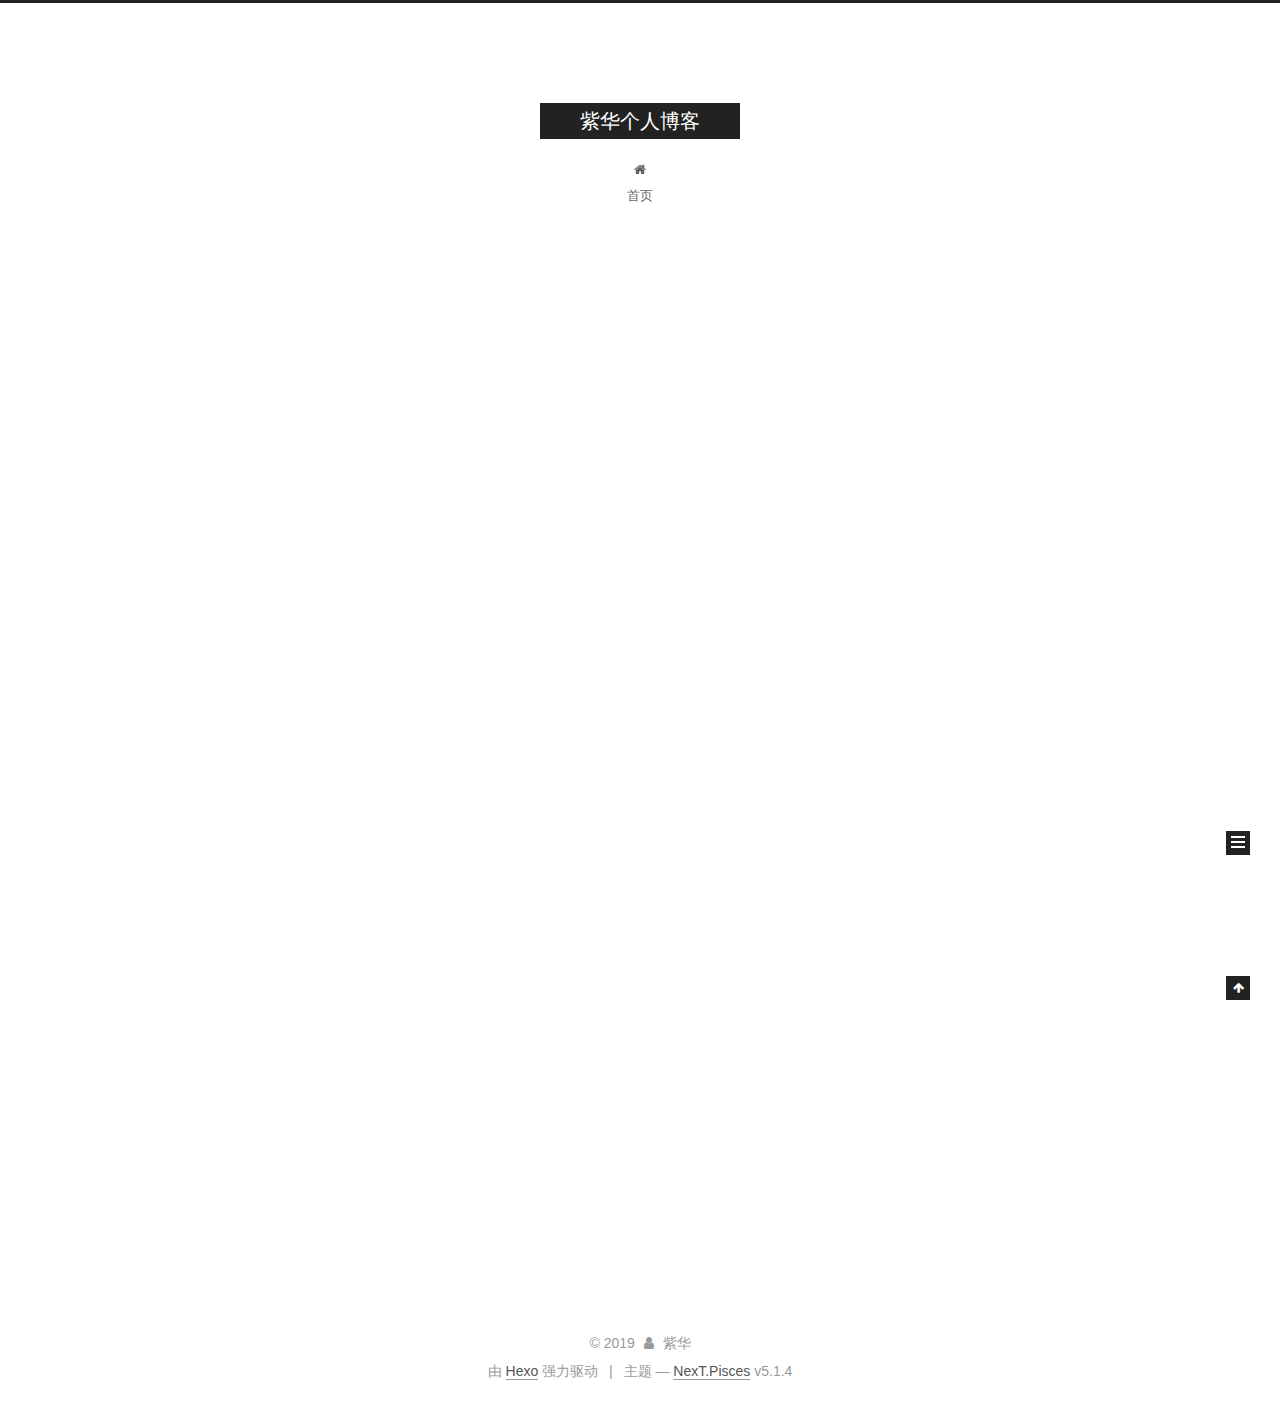
==== index.html @ 07f696b3 "Site updated: 2019-12-04 18:51:45" ====
<!DOCTYPE html>



  


<html class="theme-next pisces use-motion" lang="zh-Hans">
<head>
  <meta charset="UTF-8"/>
<meta http-equiv="X-UA-Compatible" content="IE=edge" />
<meta name="viewport" content="width=device-width, initial-scale=1, maximum-scale=1"/>
<meta name="theme-color" content="#222">









<meta http-equiv="Cache-Control" content="no-transform" />
<meta http-equiv="Cache-Control" content="no-siteapp" />
















  
  
  <link href="/lib/fancybox/source/jquery.fancybox.css?v=2.1.5" rel="stylesheet" type="text/css" />







<link href="/lib/font-awesome/css/font-awesome.min.css?v=4.6.2" rel="stylesheet" type="text/css" />

<link href="/css/main.css?v=5.1.4" rel="stylesheet" type="text/css" />


  <link rel="apple-touch-icon" sizes="180x180" href="/images/apple-touch-icon-next.png?v=5.1.4">


  <link rel="icon" type="image/png" sizes="32x32" href="/images/favicon-32x32-next.png?v=5.1.4">


  <link rel="icon" type="image/png" sizes="16x16" href="/images/favicon-16x16-next.png?v=5.1.4">


  <link rel="mask-icon" href="/images/logo.svg?v=5.1.4" color="#222">





  <meta name="keywords" content="Hexo, NexT" />





  <link rel="alternate" href="/atom.xml" title="紫华个人博客" type="application/atom+xml" />






<meta name="description" content="这是我的个人博客">
<meta property="og:type" content="website">
<meta property="og:title" content="紫华个人博客">
<meta property="og:url" content="http:&#x2F;&#x2F;yoursite.com&#x2F;index.html">
<meta property="og:site_name" content="紫华个人博客">
<meta property="og:description" content="这是我的个人博客">
<meta property="og:locale" content="zh-Hans">
<meta name="twitter:card" content="summary">



<script type="text/javascript" id="hexo.configurations">
  var NexT = window.NexT || {};
  var CONFIG = {
    root: '/',
    scheme: 'Pisces',
    version: '5.1.4',
    sidebar: {"position":"left","display":"post","offset":12,"b2t":false,"scrollpercent":false,"onmobile":false},
    fancybox: true,
    tabs: true,
    motion: {"enable":true,"async":false,"transition":{"post_block":"fadeIn","post_header":"slideDownIn","post_body":"slideDownIn","coll_header":"slideLeftIn","sidebar":"slideUpIn"}},
    duoshuo: {
      userId: '0',
      author: '博主'
    },
    algolia: {
      applicationID: '',
      apiKey: '',
      indexName: '',
      hits: {"per_page":10},
      labels: {"input_placeholder":"Search for Posts","hits_empty":"We didn't find any results for the search: ${query}","hits_stats":"${hits} results found in ${time} ms"}
    }
  };
</script>



  <link rel="canonical" href="http://yoursite.com/"/>





  <title>紫华个人博客</title>
  








</head>

<body itemscope itemtype="http://schema.org/WebPage" lang="zh-Hans">

  
  
    
  

  <div class="container sidebar-position-left 
  page-home">
    <div class="headband"></div>

    <header id="header" class="header" itemscope itemtype="http://schema.org/WPHeader">
      <div class="header-inner"><div class="site-brand-wrapper">
  <div class="site-meta ">
    

    <div class="custom-logo-site-title">
      <a href="/"  class="brand" rel="start">
        <span class="logo-line-before"><i></i></span>
        <span class="site-title">紫华个人博客</span>
        <span class="logo-line-after"><i></i></span>
      </a>
    </div>
      
        <p class="site-subtitle"></p>
      
  </div>

  <div class="site-nav-toggle">
    <button>
      <span class="btn-bar"></span>
      <span class="btn-bar"></span>
      <span class="btn-bar"></span>
    </button>
  </div>
</div>

<nav class="site-nav">
  

  
    <ul id="menu" class="menu">
      
        
        <li class="menu-item menu-item-home">
          <a href="/%20" rel="section">
            
              <i class="menu-item-icon fa fa-fw fa-home"></i> <br />
            
            首页
          </a>
        </li>
      

      
    </ul>
  

  
</nav>



 </div>
    </header>

    <main id="main" class="main">
      <div class="main-inner">
        <div class="content-wrap">
          <div id="content" class="content">
            
  <section id="posts" class="posts-expand">
    
      

  

  
  
  

  <article class="post post-type-normal" itemscope itemtype="http://schema.org/Article">
  
  
  
  <div class="post-block">
    <link itemprop="mainEntityOfPage" href="http://yoursite.com/2019/11/29/hello-world/">

    <span hidden itemprop="author" itemscope itemtype="http://schema.org/Person">
      <meta itemprop="name" content="紫华">
      <meta itemprop="description" content="">
      <meta itemprop="image" content="/images/avatar.jpg">
    </span>

    <span hidden itemprop="publisher" itemscope itemtype="http://schema.org/Organization">
      <meta itemprop="name" content="紫华个人博客">
    </span>

    
      <header class="post-header">

        
        
          <h1 class="post-title" itemprop="name headline">
                
                <a class="post-title-link" href="/2019/11/29/hello-world/" itemprop="url">你好世界，这是我的第一篇文章</a></h1>
        

        <div class="post-meta">
          <span class="post-time">
            
              <span class="post-meta-item-icon">
                <i class="fa fa-calendar-o"></i>
              </span>
              
                <span class="post-meta-item-text">发表于</span>
              
              <time title="创建于" itemprop="dateCreated datePublished" datetime="2019-11-29T15:52:17+08:00">
                2019-11-29
              </time>
            

            

            
          </span>

          

          
            
          

          
          

          

          

          

        </div>
      </header>
    

    
    
    
    <div class="post-body" itemprop="articleBody">

      
      

      
        
          
            <p>Welcome to <a href="https://hexo.io/" target="_blank" rel="noopener">Hexo</a>! This is your very first post. Check <a href="https://hexo.io/docs/" target="_blank" rel="noopener">documentation</a> for more info. If you get any problems when using Hexo, you can find the answer in <a href="https://hexo.io/docs/troubleshooting.html" target="_blank" rel="noopener">troubleshooting</a> or you can ask me on <a href="https://github.com/hexojs/hexo/issues" target="_blank" rel="noopener">GitHub</a>.</p>
<h2 id="Quick-Start"><a href="#Quick-Start" class="headerlink" title="Quick Start"></a>Quick Start</h2><h3 id="Create-a-new-post"><a href="#Create-a-new-post" class="headerlink" title="Create a new post"></a>Create a new post</h3><figure class="highlight bash"><table><tr><td class="gutter"><pre><span class="line">1</span></pre></td><td class="code"><pre><span class="line">$ hexo new <span class="string">"My New Post"</span></span></pre></td></tr></table></figure>

<p>More info: <a href="https://hexo.io/docs/writing.html" target="_blank" rel="noopener">Writing</a></p>
<h3 id="Run-server"><a href="#Run-server" class="headerlink" title="Run server"></a>Run server</h3><figure class="highlight bash"><table><tr><td class="gutter"><pre><span class="line">1</span></pre></td><td class="code"><pre><span class="line">$ hexo server</span></pre></td></tr></table></figure>

<p>More info: <a href="https://hexo.io/docs/server.html" target="_blank" rel="noopener">Server</a></p>
<h3 id="Generate-static-files"><a href="#Generate-static-files" class="headerlink" title="Generate static files"></a>Generate static files</h3><figure class="highlight bash"><table><tr><td class="gutter"><pre><span class="line">1</span></pre></td><td class="code"><pre><span class="line">$ hexo generate</span></pre></td></tr></table></figure>

<p>More info: <a href="https://hexo.io/docs/generating.html" target="_blank" rel="noopener">Generating</a></p>
<h3 id="Deploy-to-remote-sites"><a href="#Deploy-to-remote-sites" class="headerlink" title="Deploy to remote sites"></a>Deploy to remote sites</h3><figure class="highlight bash"><table><tr><td class="gutter"><pre><span class="line">1</span></pre></td><td class="code"><pre><span class="line">$ hexo deploy</span></pre></td></tr></table></figure>

<p>More info: <a href="https://hexo.io/docs/one-command-deployment.html" target="_blank" rel="noopener">Deployment</a></p>

          
        
      
    </div>
    
    
    

    

    

    

    <footer class="post-footer">
      

      

      

      
      
        <div class="post-eof"></div>
      
    </footer>
  </div>
  
  
  
  </article>


    
  </section>

  


          </div>
          


          

        </div>
        
          
  
  <div class="sidebar-toggle">
    <div class="sidebar-toggle-line-wrap">
      <span class="sidebar-toggle-line sidebar-toggle-line-first"></span>
      <span class="sidebar-toggle-line sidebar-toggle-line-middle"></span>
      <span class="sidebar-toggle-line sidebar-toggle-line-last"></span>
    </div>
  </div>

  <aside id="sidebar" class="sidebar">
    
    <div class="sidebar-inner">

      

      

      <section class="site-overview-wrap sidebar-panel sidebar-panel-active">
        <div class="site-overview">
          <div class="site-author motion-element" itemprop="author" itemscope itemtype="http://schema.org/Person">
            
              <img class="site-author-image" itemprop="image"
                src="/images/avatar.jpg"
                alt="紫华" />
            
              <p class="site-author-name" itemprop="name">紫华</p>
              <p class="site-description motion-element" itemprop="description">这是我的个人博客</p>
          </div>

          <nav class="site-state motion-element">

            
              <div class="site-state-item site-state-posts">
              
                <a href="/archives">
              
                  <span class="site-state-item-count">1</span>
                  <span class="site-state-item-name">日志</span>
                </a>
              </div>
            

            

            

          </nav>

          
            <div class="feed-link motion-element">
              <a href="/atom.xml" rel="alternate">
                <i class="fa fa-rss"></i>
                RSS
              </a>
            </div>
          

          

          
          

          
          

          

        </div>
      </section>

      

      

    </div>
  </aside>


        
      </div>
    </main>

    <footer id="footer" class="footer">
      <div class="footer-inner">
        <div class="copyright">&copy; <span itemprop="copyrightYear">2019</span>
  <span class="with-love">
    <i class="fa fa-user"></i>
  </span>
  <span class="author" itemprop="copyrightHolder">紫华</span>

  
</div>


  <div class="powered-by">由 <a class="theme-link" target="_blank" href="https://hexo.io">Hexo</a> 强力驱动</div>



  <span class="post-meta-divider">|</span>



  <div class="theme-info">主题 &mdash; <a class="theme-link" target="_blank" href="https://github.com/iissnan/hexo-theme-next">NexT.Pisces</a> v5.1.4</div>




        







        
      </div>
    </footer>

    
      <div class="back-to-top">
        <i class="fa fa-arrow-up"></i>
        
      </div>
    

    

  </div>

  

<script type="text/javascript">
  if (Object.prototype.toString.call(window.Promise) !== '[object Function]') {
    window.Promise = null;
  }
</script>









  












  
  
    <script type="text/javascript" src="/lib/jquery/index.js?v=2.1.3"></script>
  

  
  
    <script type="text/javascript" src="/lib/fastclick/lib/fastclick.min.js?v=1.0.6"></script>
  

  
  
    <script type="text/javascript" src="/lib/jquery_lazyload/jquery.lazyload.js?v=1.9.7"></script>
  

  
  
    <script type="text/javascript" src="/lib/velocity/velocity.min.js?v=1.2.1"></script>
  

  
  
    <script type="text/javascript" src="/lib/velocity/velocity.ui.min.js?v=1.2.1"></script>
  

  
  
    <script type="text/javascript" src="/lib/fancybox/source/jquery.fancybox.pack.js?v=2.1.5"></script>
  


  


  <script type="text/javascript" src="/js/src/utils.js?v=5.1.4"></script>

  <script type="text/javascript" src="/js/src/motion.js?v=5.1.4"></script>



  
  


  <script type="text/javascript" src="/js/src/affix.js?v=5.1.4"></script>

  <script type="text/javascript" src="/js/src/schemes/pisces.js?v=5.1.4"></script>



  

  


  <script type="text/javascript" src="/js/src/bootstrap.js?v=5.1.4"></script>



  


  




	





  





  












  





  

  

  

  
  

  

  

  

</body>
</html>
---- css/main.css ----
/* normalize.css v3.0.2 | MIT License | git.io/normalize */
html {
  font-family: sans-serif; /* 1 */
  -ms-text-size-adjust: 100%; /* 2 */
  -webkit-text-size-adjust: 100%; /* 2 */
}
body {
  margin: 0;
}
article,
aside,
details,
figcaption,
figure,
footer,
header,
hgroup,
main,
menu,
nav,
section,
summary {
  display: block;
}
audio,
canvas,
progress,
video {
  display: inline-block; /* 1 */
  vertical-align: baseline; /* 2 */
}
audio:not([controls]) {
  display: none;
  height: 0;
}
[hidden],
template {
  display: none;
}
a {
  background-color: transparent;
}
a:active,
a:hover {
  outline: 0;
}
abbr[title] {
  border-bottom: 1px dotted;
}
b,
strong {
  font-weight: bold;
}
dfn {
  font-style: italic;
}
h1 {
  font-size: 2em;
  margin: 0.67em 0;
}
mark {
  background: #ff0;
  color: #000;
}
small {
  font-size: 80%;
}
sub,
sup {
  font-size: 75%;
  line-height: 0;
  position: relative;
  vertical-align: baseline;
}
sup {
  top: -0.5em;
}
sub {
  bottom: -0.25em;
}
img {
  border: 0;
}
svg:not(:root) {
  overflow: hidden;
}
figure {
  margin: 1em 40px;
}
hr {
  -moz-box-sizing: content-box;
  box-sizing: content-box;
  height: 0;
}
pre {
  overflow: auto;
}
code,
kbd,
pre,
samp {
  font-family: monospace, monospace;
  font-size: 1em;
}
button,
input,
optgroup,
select,
textarea {
  color: inherit; /* 1 */
  font: inherit; /* 2 */
  margin: 0; /* 3 */
}
button {
  overflow: visible;
}
button,
select {
  text-transform: none;
}
button,
html input[type="button"],
input[type="reset"],
input[type="submit"] {
  -webkit-appearance: button; /* 2 */
  cursor: pointer; /* 3 */
}
button[disabled],
html input[disabled] {
  cursor: default;
}
button::-moz-focus-inner,
input::-moz-focus-inner {
  border: 0;
  padding: 0;
}
input {
  line-height: normal;
}
input[type="checkbox"],
input[type="radio"] {
  box-sizing: border-box; /* 1 */
  padding: 0; /* 2 */
}
input[type="number"]::-webkit-inner-spin-button,
input[type="number"]::-webkit-outer-spin-button {
  height: auto;
}
input[type="search"] {
  -webkit-appearance: textfield; /* 1 */
  -moz-box-sizing: content-box;
  -webkit-box-sizing: content-box; /* 2 */
  box-sizing: content-box;
}
input[type="search"]::-webkit-search-cancel-button,
input[type="search"]::-webkit-search-decoration {
  -webkit-appearance: none;
}
fieldset {
  border: 1px solid #c0c0c0;
  margin: 0 2px;
  padding: 0.35em 0.625em 0.75em;
}
legend {
  border: 0; /* 1 */
  padding: 0; /* 2 */
}
textarea {
  overflow: auto;
}
optgroup {
  font-weight: bold;
}
table {
  border-collapse: collapse;
  border-spacing: 0;
}
td,
th {
  padding: 0;
}
::selection {
  background: #262a30;
  color: #fff;
}
body {
  position: relative;
  font-family: 'Lato', "PingFang SC", "Microsoft YaHei", sans-serif;
  font-size: 14px;
  line-height: 2;
  color: #555;
  background: #fff;
}
@media (max-width: 767px) {
  body {
    padding-right: 0 !important;
  }
}
@media (min-width: 768px) and (max-width: 991px) {
  body {
    padding-right: 0 !important;
  }
}
@media (min-width: 1600px) {
  body {
    font-size: 16px;
  }
}
h1,
h2,
h3,
h4,
h5,
h6 {
  margin: 0;
  padding: 0;
  font-weight: bold;
  line-height: 1.5;
  font-family: 'Lato', "PingFang SC", "Microsoft YaHei", sans-serif;
}
h2,
h3,
h4,
h5,
h6 {
  margin: 20px 0 15px;
}
h1 {
  font-size: 22px;
}
@media (max-width: 767px) {
  h1 {
    font-size: 18px;
  }
}
h2 {
  font-size: 20px;
}
@media (max-width: 767px) {
  h2 {
    font-size: 16px;
  }
}
h3 {
  font-size: 18px;
}
@media (max-width: 767px) {
  h3 {
    font-size: 14px;
  }
}
h4 {
  font-size: 16px;
}
@media (max-width: 767px) {
  h4 {
    font-size: 12px;
  }
}
h5 {
  font-size: 14px;
}
@media (max-width: 767px) {
  h5 {
    font-size: 10px;
  }
}
h6 {
  font-size: 12px;
}
@media (max-width: 767px) {
  h6 {
    font-size: 8px;
  }
}
p {
  margin: 0 0 20px 0;
}
a {
  color: #555;
  text-decoration: none;
  outline: none;
  border-bottom: 1px solid #999;
  word-wrap: break-word;
}
a:hover {
  color: #222;
  border-bottom-color: #222;
}
blockquote {
  margin: 0;
  padding: 0;
}
img {
  display: block;
  margin: auto;
  max-width: 100%;
  height: auto;
}
hr {
  margin: 40px 0;
  height: 3px;
  border: none;
  background-color: #ddd;
  background-image: repeating-linear-gradient(-45deg, #fff, #fff 4px, transparent 4px, transparent 8px);
}
blockquote {
  padding: 0 15px;
  color: #666;
  border-left: 4px solid #ddd;
}
blockquote cite::before {
  content: "-";
  padding: 0 5px;
}
dt {
  font-weight: 700;
}
dd {
  margin: 0;
  padding: 0;
}
kbd {
  border: 1px solid #ccc;
  border-radius: 0.2em;
  box-shadow: 0.1em 0.1em 0.2em rgba(0,0,0,0.1);
  background-color: #f9f9f9;
  font-family: inherit;
  background-image: -webkit-linear-gradient(top, #eee, #fff, #eee);
  padding: 0.1em 0.3em;
  white-space: nowrap;
}
.text-left {
  text-align: left;
}
.text-center {
  text-align: center;
}
.text-right {
  text-align: right;
}
.text-justify {
  text-align: justify;
}
.text-nowrap {
  white-space: nowrap;
}
.text-lowercase {
  text-transform: lowercase;
}
.text-uppercase {
  text-transform: uppercase;
}
.text-capitalize {
  text-transform: capitalize;
}
.center-block {
  display: block;
  margin-left: auto;
  margin-right: auto;
}
.clearfix:before,
.clearfix:after {
  content: " ";
  display: table;
}
.clearfix:after {
  clear: both;
}
.pullquote {
  width: 45%;
}
.pullquote.left {
  float: left;
  margin-left: 5px;
  margin-right: 10px;
}
.pullquote.right {
  float: right;
  margin-left: 10px;
  margin-right: 5px;
}
.affix.affix.affix {
  position: fixed;
}
.translation {
  margin-top: -20px;
  font-size: 14px;
  color: #999;
}
.scrollbar-measure {
  width: 100px;
  height: 100px;
  overflow: scroll;
  position: absolute;
  top: -9999px;
}
.use-motion .motion-element {
  opacity: 0;
}
table {
  margin: 20px 0;
  width: 100%;
  border-collapse: collapse;
  border-spacing: 0;
  border: 1px solid #ddd;
  font-size: 14px;
  table-layout: fixed;
  word-wrap: break-all;
}
table>tbody>tr:nth-of-type(odd) {
  background-color: #f9f9f9;
}
table>tbody>tr:hover {
  background-color: #f5f5f5;
}
caption,
th,
td {
  padding: 8px;
  text-align: left;
  vertical-align: middle;
  font-weight: normal;
}
th,
td {
  border-bottom: 3px solid #ddd;
  border-right: 1px solid #eee;
}
th {
  padding-bottom: 10px;
  font-weight: 700;
}
td {
  border-bottom-width: 1px;
}
html,
body {
  height: 100%;
}
.container {
  position: relative;
  min-height: 100%;
}
.header-inner {
  margin: 0 auto;
  padding: 100px 0 70px;
  width: 700px;
}
@media (min-width: 1600px) {
  .container .header-inner {
    width: 900px;
  }
}
.main {
  padding-bottom: 150px;
}
.main-inner {
  margin: 0 auto;
  width: 700px;
}
@media (min-width: 1600px) {
  .container .main-inner {
    width: 900px;
  }
}
.footer {
  position: absolute;
  left: 0;
  bottom: 0;
  width: 100%;
  min-height: 50px;
}
.footer-inner {
  box-sizing: border-box;
  margin: 20px auto;
  width: 700px;
}
@media (min-width: 1600px) {
  .container .footer-inner {
    width: 900px;
  }
}
pre,
.highlight {
  overflow: auto;
  margin: 20px 0;
  padding: 0;
  font-size: 13px;
  color: #4d4d4c;
  background: #f7f7f7;
  line-height: 1.6;
}
pre,
code {
  font-family: consolas, Menlo, "PingFang SC", "Microsoft YaHei", monospace;
}
code {
  padding: 2px 4px;
  word-wrap: break-word;
  color: #555;
  background: #eee;
  border-radius: 3px;
  font-size: 13px;
}
pre {
  padding: 10px;
}
pre code {
  padding: 0;
  color: #4d4d4c;
  background: none;
  text-shadow: none;
}
.highlight {
  border-radius: 1px;
}
.highlight pre {
  border: none;
  margin: 0;
  padding: 10px 0;
}
.highlight table {
  margin: 0;
  width: auto;
  border: none;
}
.highlight td {
  border: none;
  padding: 0;
}
.highlight figcaption {
  font-size: 1em;
  color: #4d4d4c;
  line-height: 1em;
  margin-bottom: 1em;
}
.highlight figcaption:before,
.highlight figcaption:after {
  content: " ";
  display: table;
}
.highlight figcaption:after {
  clear: both;
}
.highlight figcaption a {
  float: right;
  color: #4d4d4c;
}
.highlight figcaption a:hover {
  border-bottom-color: #4d4d4c;
}
.highlight .gutter pre {
  padding-left: 10px;
  padding-right: 10px;
  color: #869194;
  text-align: right;
  background-color: #eff2f3;
}
.highlight .code pre {
  width: 100%;
  padding-left: 10px;
  padding-right: 10px;
  background-color: #f7f7f7;
}
.highlight .line {
  height: 20px;
}
.gutter {
  -webkit-user-select: none;
  -moz-user-select: none;
  -ms-user-select: none;
  user-select: none;
}
.gist table {
  width: auto;
}
.gist table td {
  border: none;
}
pre .deletion {
  background: #fdd;
}
pre .addition {
  background: #dfd;
}
pre .meta {
  color: #8959a8;
}
pre .comment {
  color: #8e908c;
}
pre .variable,
pre .attribute,
pre .tag,
pre .regexp,
pre .ruby .constant,
pre .xml .tag .title,
pre .xml .pi,
pre .xml .doctype,
pre .html .doctype,
pre .css .id,
pre .css .class,
pre .css .pseudo {
  color: #c82829;
}
pre .number,
pre .preprocessor,
pre .built_in,
pre .literal,
pre .params,
pre .constant,
pre .command {
  color: #f5871f;
}
pre .ruby .class .title,
pre .css .rules .attribute,
pre .string,
pre .value,
pre .inheritance,
pre .header,
pre .ruby .symbol,
pre .xml .cdata,
pre .special,
pre .number,
pre .formula {
  color: #718c00;
}
pre .title,
pre .css .hexcolor {
  color: #3e999f;
}
pre .function,
pre .python .decorator,
pre .python .title,
pre .ruby .function .title,
pre .ruby .title .keyword,
pre .perl .sub,
pre .javascript .title,
pre .coffeescript .title {
  color: #4271ae;
}
pre .keyword,
pre .javascript .function {
  color: #8959a8;
}
.full-image.full-image.full-image.full-image {
  border: none;
  max-width: 100%;
  width: auto;
  margin: 20px auto 25px;
}
@media (min-width: 992px) {
  .full-image.full-image.full-image.full-image {
    max-width: none;
    width: 110%;
    margin: 25px -5%;
  }
}
.blockquote-center,
.page-home .post-type-quote blockquote,
.page-post-detail .post-type-quote blockquote {
  position: relative;
  margin: 40px 0;
  padding: 0;
  border-left: none;
  text-align: center;
}
.blockquote-center::before,
.page-home .post-type-quote blockquote::before,
.page-post-detail .post-type-quote blockquote::before,
.blockquote-center::after,
.page-home .post-type-quote blockquote::after,
.page-post-detail .post-type-quote blockquote::after {
  position: absolute;
  content: ' ';
  display: block;
  width: 100%;
  height: 24px;
  opacity: 0.2;
  background-repeat: no-repeat;
  background-position: 0 -6px;
  background-size: 22px 22px;
}
.blockquote-center::before,
.page-home .post-type-quote blockquote::before,
.page-post-detail .post-type-quote blockquote::before {
  top: -20px;
  background-image: url("../images/quote-l.svg");
  border-top: 1px solid #ccc;
}
.blockquote-center::after,
.page-home .post-type-quote blockquote::after,
.page-post-detail .post-type-quote blockquote::after {
  bottom: -20px;
  background-image: url("../images/quote-r.svg");
  border-bottom: 1px solid #ccc;
  background-position: 100% 8px;
}
.blockquote-center p,
.page-home .post-type-quote blockquote p,
.page-post-detail .post-type-quote blockquote p,
.blockquote-center div,
.page-home .post-type-quote blockquote div,
.page-post-detail .post-type-quote blockquote div {
  text-align: center;
}
.post .post-body .group-picture img {
  box-sizing: border-box;
  padding: 0 3px;
  border: none;
}
.post .group-picture-row {
  overflow: hidden;
  margin-top: 6px;
}
.post .group-picture-row:first-child {
  margin-top: 0;
}
.post .group-picture-column {
  float: left;
}
.page-post-detail .post-body .group-picture-column {
  float: none;
  margin-top: 10px;
  width: auto !important;
}
.page-post-detail .post-body .group-picture-column img {
  margin: 0 auto;
}
.page-archive .group-picture-container {
  overflow: hidden;
}
.page-archive .group-picture-row {
  float: left;
}
.page-archive .group-picture-row:first-child {
  margin-top: 6px;
}
.page-archive .group-picture-column {
  max-width: 150px;
  max-height: 150px;
}
.post-body .note {
  position: relative;
  padding: 15px;
  margin-bottom: 20px;
  border: 1px solid #eee;
  border-left-width: 5px;
  border-radius: 3px;
}
.post-body .note h2,
.post-body .note h3,
.post-body .note h4,
.post-body .note h5,
.post-body .note h6 {
  margin-top: 0;
  margin-bottom: 0;
  border-bottom: initial;
  padding-top: 0 !important;
}
.post-body .note p:first-child,
.post-body .note ul:first-child,
.post-body .note ol:first-child,
.post-body .note table:first-child,
.post-body .note pre:first-child,
.post-body .note blockquote:first-child {
  margin-top: 0;
}
.post-body .note p:last-child,
.post-body .note ul:last-child,
.post-body .note ol:last-child,
.post-body .note table:last-child,
.post-body .note pre:last-child,
.post-body .note blockquote:last-child {
  margin-bottom: 0;
}
.post-body .note.default {
  border-left-color: #777;
}
.post-body .note.default h2,
.post-body .note.default h3,
.post-body .note.default h4,
.post-body .note.default h5,
.post-body .note.default h6 {
  color: #777;
}
.post-body .note.primary {
  border-left-color: #6f42c1;
}
.post-body .note.primary h2,
.post-body .note.primary h3,
.post-body .note.primary h4,
.post-body .note.primary h5,
.post-body .note.primary h6 {
  color: #6f42c1;
}
.post-body .note.info {
  border-left-color: #428bca;
}
.post-body .note.info h2,
.post-body .note.info h3,
.post-body .note.info h4,
.post-body .note.info h5,
.post-body .note.info h6 {
  color: #428bca;
}
.post-body .note.success {
  border-left-color: #5cb85c;
}
.post-body .note.success h2,
.post-body .note.success h3,
.post-body .note.success h4,
.post-body .note.success h5,
.post-body .note.success h6 {
  color: #5cb85c;
}
.post-body .note.warning {
  border-left-color: #f0ad4e;
}
.post-body .note.warning h2,
.post-body .note.warning h3,
.post-body .note.warning h4,
.post-body .note.warning h5,
.post-body .note.warning h6 {
  color: #f0ad4e;
}
.post-body .note.danger {
  border-left-color: #d9534f;
}
.post-body .note.danger h2,
.post-body .note.danger h3,
.post-body .note.danger h4,
.post-body .note.danger h5,
.post-body .note.danger h6 {
  color: #d9534f;
}
.post-body .label {
  display: inline;
  padding: 0 2px;
  white-space: nowrap;
}
.post-body .label.default {
  background-color: #f0f0f0;
}
.post-body .label.primary {
  background-color: #efe6f7;
}
.post-body .label.info {
  background-color: #e5f2f8;
}
.post-body .label.success {
  background-color: #e7f4e9;
}
.post-body .label.warning {
  background-color: #fcf6e1;
}
.post-body .label.danger {
  background-color: #fae8eb;
}
.post-body .tabs {
  position: relative;
  display: block;
  margin-bottom: 20px;
  padding-top: 10px;
}
.post-body .tabs ul.nav-tabs {
  margin: 0;
  padding: 0;
  display: flex;
  margin-bottom: -1px;
}
@media (max-width: 413px) {
  .post-body .tabs ul.nav-tabs {
    display: block;
    margin-bottom: 5px;
  }
}
.post-body .tabs ul.nav-tabs li.tab {
  list-style-type: none !important;
  margin: 0 0.25em 0 0;
  border-top: 3px solid transparent;
  border-left: 1px solid transparent;
  border-right: 1px solid transparent;
}
@media (max-width: 413px) {
  .post-body .tabs ul.nav-tabs li.tab {
    margin: initial;
    border-top: 1px solid transparent;
    border-left: 3px solid transparent;
    border-right: 1px solid transparent;
    border-bottom: 1px solid transparent;
  }
}
.post-body .tabs ul.nav-tabs li.tab a {
  outline: 0;
  border-bottom: initial;
  display: block;
  line-height: 1.8em;
  padding: 0.25em 0.75em;
  transition-duration: 0.2s;
  transition-timing-function: ease-out;
  transition-delay: 0s;
}
.post-body .tabs ul.nav-tabs li.tab a i {
  width: 1.285714285714286em;
}
.post-body .tabs ul.nav-tabs li.tab.active {
  border-top: 3px solid #fc6423;
  border-left: 1px solid #ddd;
  border-right: 1px solid #ddd;
  background-color: #fff;
}
@media (max-width: 413px) {
  .post-body .tabs ul.nav-tabs li.tab.active {
    border-top: 1px solid #ddd;
    border-left: 3px solid #fc6423;
    border-right: 1px solid #ddd;
    border-bottom: 1px solid #ddd;
  }
}
.post-body .tabs ul.nav-tabs li.tab.active a {
  cursor: default;
  color: #555;
}
.post-body .tabs .tab-content {
  background-color: #fff;
}
.post-body .tabs .tab-content .tab-pane {
  border: 1px solid #ddd;
  padding: 20px 20px 0 20px;
}
.post-body .tabs .tab-content .tab-pane:not(.active) {
  display: none !important;
}
.post-body .tabs .tab-content .tab-pane.active {
  display: block !important;
}
.btn {
  display: inline-block;
  padding: 0 20px;
  font-size: 14px;
  color: #fff;
  background: #222;
  border: 2px solid #222;
  text-decoration: none;
  border-radius: 0;
  transition-property: background-color;
  transition-duration: 0.2s;
  transition-timing-function: ease-in-out;
  transition-delay: 0s;
  line-height: 2;
}
.btn:hover {
  border-color: #222;
  color: #222;
  background: #fff;
}
.btn +.btn {
  margin: 0 0 8px 8px;
}
.btn .fa-fw {
  width: 1.285714285714286em;
  text-align: left;
}
.btn-bar {
  display: block;
  width: 22px;
  height: 2px;
  background: #555;
  border-radius: 1px;
}
.btn-bar+.btn-bar {
  margin-top: 4px;
}
.pagination {
  margin: 120px 0 40px;
  text-align: center;
  border-top: 1px solid #eee;
}
.page-number-basic,
.pagination .prev,
.pagination .next,
.pagination .page-number,
.pagination .space {
  display: inline-block;
  position: relative;
  top: -1px;
  margin: 0 10px;
  padding: 0 11px;
}
@media (max-width: 767px) {
  .page-number-basic,
  .pagination .prev,
  .pagination .next,
  .pagination .page-number,
  .pagination .space {
    margin: 0 5px;
  }
}
.pagination .prev,
.pagination .next,
.pagination .page-number {
  border-bottom: 0;
  border-top: 1px solid #eee;
  transition-property: border-color;
  transition-duration: 0.2s;
  transition-timing-function: ease-in-out;
  transition-delay: 0s;
}
.pagination .prev:hover,
.pagination .next:hover,
.pagination .page-number:hover {
  border-top-color: #222;
}
.pagination .space {
  padding: 0;
  margin: 0;
}
.pagination .prev {
  margin-left: 0;
}
.pagination .next {
  margin-right: 0;
}
.pagination .page-number.current {
  color: #fff;
  background: #ccc;
  border-top-color: #ccc;
}
@media (max-width: 767px) {
  .pagination {
    border-top: none;
  }
  .pagination .prev,
  .pagination .next,
  .pagination .page-number {
    margin-bottom: 10px;
    border-top: 0;
    border-bottom: 1px solid #eee;
    padding: 0 10px;
  }
  .pagination .prev:hover,
  .pagination .next:hover,
  .pagination .page-number:hover {
    border-bottom-color: #222;
  }
}
.comments {
  margin: 60px 20px 0;
}
.tag-cloud {
  text-align: center;
}
.tag-cloud a {
  display: inline-block;
  margin: 10px;
}
.back-to-top {
  box-sizing: border-box;
  position: fixed;
  bottom: -100px;
  right: 30px;
  z-index: 1050;
  padding: 0 6px;
  width: 24px;
  background: #222;
  font-size: 12px;
  opacity: 1;
  color: #fff;
  cursor: pointer;
  text-align: center;
  -webkit-transform: translateZ(0);
  transition-property: bottom;
  transition-duration: 0.2s;
  transition-timing-function: ease-in-out;
  transition-delay: 0s;
}
@media (min-width: 768px) and (max-width: 991px) {
  .back-to-top {
    display: none !important;
  }
}
@media (max-width: 767px) {
  .back-to-top {
    display: none !important;
  }
}
.back-to-top.back-to-top-on {
  bottom: 19px;
}
.header {
  background: transparent;
}
.header-inner {
  position: relative;
}
.headband {
  height: 3px;
  background: #222;
}
.site-meta {
  margin: 0;
  text-align: center;
}
@media (max-width: 767px) {
  .site-meta {
    text-align: center;
  }
}
.brand {
  position: relative;
  display: inline-block;
  padding: 0 40px;
  color: #fff;
  background: #222;
  border-bottom: none;
}
.brand:hover {
  color: #fff;
}
.logo {
  display: inline-block;
  margin-right: 5px;
  line-height: 36px;
  vertical-align: top;
}
.site-title {
  display: inline-block;
  vertical-align: top;
  line-height: 36px;
  font-size: 20px;
  font-weight: normal;
  font-family: 'Lato', "PingFang SC", "Microsoft YaHei", sans-serif;
}
.site-subtitle {
  margin-top: 10px;
  font-size: 13px;
  color: #999;
}
.use-motion .brand {
  opacity: 0;
}
.use-motion .logo,
.use-motion .site-title,
.use-motion .site-subtitle {
  opacity: 0;
  position: relative;
  top: -10px;
}
.site-nav-toggle {
  display: none;
  position: absolute;
  top: 10px;
  left: 10px;
}
@media (max-width: 767px) {
  .site-nav-toggle {
    display: block;
  }
}
.site-nav-toggle button {
  margin-top: 2px;
  padding: 9px 10px;
  background: transparent;
  border: none;
}
@media (max-width: 767px) {
  .site-nav {
    display: none;
    margin: 0 -10px;
    padding: 0 10px;
    clear: both;
    border-top: 1px solid #ddd;
  }
}
@media (min-width: 768px) and (max-width: 991px) {
  .site-nav {
    display: block !important;
  }
}
@media (min-width: 992px) {
  .site-nav {
    display: block !important;
  }
}
.menu {
  margin-top: 20px;
  padding-left: 0;
  text-align: center;
}
.menu .menu-item {
  display: inline-block;
  margin: 0 10px;
  list-style: none;
}
@media screen and (max-width: 767px) {
  .menu .menu-item {
    margin-top: 10px;
  }
}
.menu .menu-item a {
  display: block;
  font-size: 13px;
  line-height: inherit;
  border-bottom: 1px solid transparent;
  transition-property: border-color;
  transition-duration: 0.2s;
  transition-timing-function: ease-in-out;
  transition-delay: 0s;
}
.menu .menu-item a:hover {
  border-bottom-color: #222;
}
.menu .menu-item .fa {
  margin-right: 5px;
}
.use-motion .menu-item {
  opacity: 0;
}
.post-body {
  font-family: 'Lato', "PingFang SC", "Microsoft YaHei", sans-serif;
}
@media (max-width: 767px) {
  .post-body {
    word-break: break-word;
  }
}
.post-body .fancybox img {
  display: block !important;
  margin: 0 auto;
  cursor: pointer;
  cursor: zoom-in;
  cursor: -webkit-zoom-in;
}
.post-body .image-caption,
.post-body .figure .caption {
  margin: -20px auto 15px;
  text-align: center;
  font-size: 14px;
  color: #999;
  font-weight: bold;
  line-height: 1;
}
.post-sticky-flag {
  display: inline-block;
  font-size: 16px;
  -ms-transform: rotate(30deg);
  -webkit-transform: rotate(30deg);
  -moz-transform: rotate(30deg);
  -ms-transform: rotate(30deg);
  -o-transform: rotate(30deg);
  transform: rotate(30deg);
}
.use-motion .post-block,
.use-motion .pagination,
.use-motion .comments {
  opacity: 0;
}
.use-motion .post-header {
  opacity: 0;
}
.use-motion .post-body {
  opacity: 0;
}
.use-motion .collection-title {
  opacity: 0;
}
.posts-expand {
  padding-top: 40px;
}
@media (max-width: 767px) {
  .posts-expand {
    margin: 0 20px;
  }
  .post-body pre .gutter pre {
    padding-right: 10px;
  }
  .post-body .highlight {
    margin-left: 0px;
    margin-right: 0px;
    padding: 0;
  }
  .post-body .highlight .gutter pre {
    padding-right: 10px;
  }
}
@media (min-width: 992px) {
  .posts-expand .post-body {
    text-align: justify;
  }
}
.posts-expand .post-body h2,
.posts-expand .post-body h3,
.posts-expand .post-body h4,
.posts-expand .post-body h5,
.posts-expand .post-body h6 {
  padding-top: 10px;
}
.posts-expand .post-body h2 .header-anchor,
.posts-expand .post-body h3 .header-anchor,
.posts-expand .post-body h4 .header-anchor,
.posts-expand .post-body h5 .header-anchor,
.posts-expand .post-body h6 .header-anchor {
  float: right;
  margin-left: 10px;
  color: #ccc;
  border-bottom-style: none;
  visibility: hidden;
}
.posts-expand .post-body h2 .header-anchor:hover,
.posts-expand .post-body h3 .header-anchor:hover,
.posts-expand .post-body h4 .header-anchor:hover,
.posts-expand .post-body h5 .header-anchor:hover,
.posts-expand .post-body h6 .header-anchor:hover {
  color: inherit;
}
.posts-expand .post-body h2:hover .header-anchor,
.posts-expand .post-body h3:hover .header-anchor,
.posts-expand .post-body h4:hover .header-anchor,
.posts-expand .post-body h5:hover .header-anchor,
.posts-expand .post-body h6:hover .header-anchor {
  visibility: visible;
}
.posts-expand .post-body ul li {
  list-style: circle;
}
.posts-expand .post-body img {
  box-sizing: border-box;
  margin: auto;
  padding: 3px;
  border: 1px solid #ddd;
}
.posts-expand .post-body .fancybox img {
  margin: 0 auto 25px;
}
@media (max-width: 767px) {
  .posts-collapse {
    margin: 0 20px;
  }
  .posts-collapse .post-title,
  .posts-collapse .post-meta {
    display: block;
    width: auto;
    text-align: left;
  }
}
.posts-collapse {
  position: relative;
  z-index: 1010;
  margin-left: 55px;
}
.posts-collapse::after {
  content: " ";
  position: absolute;
  top: 20px;
  left: 0;
  margin-left: -2px;
  width: 4px;
  height: 100%;
  background: #f5f5f5;
  z-index: -1;
}
@media (max-width: 767px) {
  .posts-collapse {
    margin: 0 20px;
  }
}
.posts-collapse .collection-title {
  position: relative;
  margin: 60px 0;
}
.posts-collapse .collection-title h1,
.posts-collapse .collection-title h2 {
  margin-left: 20px;
}
.posts-collapse .collection-title small {
  color: #bbb;
  margin-left: 5px;
}
.posts-collapse .collection-title::before {
  content: " ";
  position: absolute;
  left: 0;
  top: 50%;
  margin-left: -4px;
  margin-top: -4px;
  width: 8px;
  height: 8px;
  background: #bbb;
  border-radius: 50%;
}
.posts-collapse .post {
  margin: 30px 0;
}
.posts-collapse .post-header {
  position: relative;
  transition-duration: 0.2s;
  transition-timing-function: ease-in-out;
  transition-delay: 0s;
  transition-property: border;
  border-bottom: 1px dashed #ccc;
}
.posts-collapse .post-header::before {
  content: " ";
  position: absolute;
  left: 0;
  top: 12px;
  width: 6px;
  height: 6px;
  margin-left: -4px;
  background: #bbb;
  border-radius: 50%;
  border: 1px solid #fff;
  transition-duration: 0.2s;
  transition-timing-function: ease-in-out;
  transition-delay: 0s;
  transition-property: background;
}
.posts-collapse .post-header:hover {
  border-bottom-color: #666;
}
.posts-collapse .post-header:hover::before {
  background: #222;
}
.posts-collapse .post-meta {
  position: absolute;
  font-size: 12px;
  left: 20px;
  top: 5px;
}
.posts-collapse .post-comments-count {
  display: none;
}
.posts-collapse .post-title {
  margin-left: 60px;
  font-size: 16px;
  font-weight: normal;
  line-height: inherit;
}
.posts-collapse .post-title::after {
  margin-left: 3px;
  opacity: 0.6;
}
.posts-collapse .post-title a {
  color: #666;
  border-bottom: none;
}
.page-home .post-type-quote .post-header,
.page-post-detail .post-type-quote .post-header,
.page-home .post-type-quote .post-tags,
.page-post-detail .post-type-quote .post-tags {
  display: none;
}
.posts-expand .post-title {
  text-align: center;
  word-break: break-word;
  font-weight: 400;
}
.posts-expand .post-title-link {
  display: inline-block;
  position: relative;
  color: #555;
  border-bottom: none;
  line-height: 1.2;
  vertical-align: top;
}
.posts-expand .post-title-link::before {
  content: "";
  position: absolute;
  width: 100%;
  height: 2px;
  bottom: 0;
  left: 0;
  background-color: #000;
  visibility: hidden;
  -webkit-transform: scaleX(0);
  -moz-transform: scaleX(0);
  -ms-transform: scaleX(0);
  -o-transform: scaleX(0);
  transform: scaleX(0);
  transition-duration: 0.2s;
  transition-timing-function: ease-in-out;
  transition-delay: 0s;
}
.posts-expand .post-title-link:hover::before {
  visibility: visible;
  -webkit-transform: scaleX(1);
  -moz-transform: scaleX(1);
  -ms-transform: scaleX(1);
  -o-transform: scaleX(1);
  transform: scaleX(1);
}
.posts-expand .post-title-link .fa {
  font-size: 16px;
}
.posts-expand .post-meta {
  margin: 3px 0 60px 0;
  color: #999;
  font-family: 'Lato', "PingFang SC", "Microsoft YaHei", sans-serif;
  font-size: 12px;
  text-align: center;
}
.posts-expand .post-meta .post-category-list {
  display: inline-block;
  margin: 0;
  padding: 3px;
}
.posts-expand .post-meta .post-category-list-link {
  color: #999;
}
.posts-expand .post-meta .post-description {
  font-size: 14px;
  margin-top: 2px;
}
.post-meta-divider {
  margin: 0 0.5em;
}
.post-meta-item-icon {
  margin-right: 3px;
}
@media (min-width: 768px) and (max-width: 991px) {
  .post-meta-item-icon {
    display: inline-block;
  }
}
@media (max-width: 767px) {
  .post-meta-item-icon {
    display: inline-block;
  }
}
@media (min-width: 768px) and (max-width: 991px) {
  .post-meta-item-text {
    display: none;
  }
}
@media (max-width: 767px) {
  .post-meta-item-text {
    display: none;
  }
}
@media (max-width: 767px) {
  .posts-expand .post-comments-count {
    display: none;
  }
}
.post-button {
  margin-top: 40px;
}
.posts-expand .post-tags {
  margin-top: 40px;
  text-align: center;
}
.posts-expand .post-tags a {
  display: inline-block;
  margin-right: 10px;
  font-size: 13px;
}
.post-nav {
  display: table;
  margin-top: 15px;
  width: 100%;
  border-top: 1px solid #eee;
}
.post-nav-divider {
  display: table-cell;
  width: 10%;
}
.post-nav-item {
  display: table-cell;
  padding: 10px 0 0 0;
  width: 45%;
  vertical-align: top;
}
.post-nav-item a {
  position: relative;
  display: block;
  line-height: 25px;
  font-size: 14px;
  color: #555;
  border-bottom: none;
}
.post-nav-item a:hover {
  color: #222;
  border-bottom: none;
}
.post-nav-item a:active {
  top: 2px;
}
.post-nav-item .fa {
  position: absolute;
  top: 8px;
  left: 0;
  font-size: 12px;
}
.post-nav-next a {
  padding-left: 15px;
}
.post-nav-prev {
  text-align: right;
}
.post-nav-prev a {
  padding-right: 15px;
}
.post-nav-prev .fa {
  right: 0;
  left: auto;
}
.posts-expand .post-eof {
  display: block;
  margin: 80px auto 60px;
  width: 8%;
  height: 1px;
  background: #ccc;
  text-align: center;
}
.post:last-child .post-eof.post-eof.post-eof {
  display: none;
}
.post-gallery {
  display: table;
  table-layout: fixed;
  width: 100%;
  border-collapse: separate;
}
.post-gallery-row {
  display: table-row;
}
.post-gallery .post-gallery-img {
  display: table-cell;
  text-align: center;
  vertical-align: middle;
  border: none;
}
.post-gallery .post-gallery-img img {
  max-width: 100%;
  max-height: 100%;
  border: none;
}
.fancybox-close,
.fancybox-close:hover {
  border: none;
}
.rtl.post-body p,
.rtl.post-body a,
.rtl.post-body h1,
.rtl.post-body h2,
.rtl.post-body h3,
.rtl.post-body h4,
.rtl.post-body h5,
.rtl.post-body h6,
.rtl.post-body li,
.rtl.post-body ul,
.rtl.post-body ol {
  direction: rtl;
  font-family: UKIJ Ekran;
}
.rtl.post-title {
  font-family: UKIJ Ekran;
}
.sidebar {
  position: fixed;
  right: 0;
  top: 0;
  bottom: 0;
  width: 0;
  z-index: 1040;
  box-shadow: inset 0 2px 6px #000;
  background: #222;
  -webkit-transform: translateZ(0);
}
.sidebar a {
  color: #999;
  border-bottom-color: #555;
}
.sidebar a:hover {
  color: #eee;
}
@media (min-width: 768px) and (max-width: 991px) {
  .sidebar {
    display: none !important;
  }
}
@media (max-width: 767px) {
  .sidebar {
    display: none !important;
  }
}
.sidebar-inner {
  position: relative;
  padding: 20px 10px;
  color: #999;
  text-align: center;
}
.site-overview-wrap {
  overflow: hidden;
}
.site-overview {
  overflow-y: auto;
  overflow-x: hidden;
}
.sidebar-toggle {
  position: fixed;
  right: 30px;
  bottom: 45px;
  width: 14px;
  height: 14px;
  padding: 5px;
  background: #222;
  line-height: 0;
  z-index: 1050;
  cursor: pointer;
  -webkit-transform: translateZ(0);
}
@media (min-width: 768px) and (max-width: 991px) {
  .sidebar-toggle {
    display: none !important;
  }
}
@media (max-width: 767px) {
  .sidebar-toggle {
    display: none !important;
  }
}
.sidebar-toggle-line {
  position: relative;
  display: inline-block;
  vertical-align: top;
  height: 2px;
  width: 100%;
  background: #fff;
  margin-top: 3px;
}
.sidebar-toggle-line:first-child {
  margin-top: 0;
}
.site-author-image {
  display: block;
  margin: 0 auto;
  padding: 2px;
  max-width: 96px;
  height: auto;
  border: 2px solid #333;
}
.site-author-name {
  margin: 5px 0 0;
  text-align: center;
  color: #f5f5f5;
  font-weight: normal;
}
.site-description {
  margin-top: 5px;
  text-align: center;
  font-size: 14px;
  color: #999;
}
.site-state {
  overflow: hidden;
  line-height: 1.4;
  white-space: nowrap;
  text-align: center;
}
.site-state-item {
  display: inline-block;
  padding: 0 15px;
  border-left: 1px solid #333;
}
.site-state-item:first-child {
  border-left: none;
}
.site-state-item a {
  border-bottom: none;
}
.site-state-item-count {
  display: block;
  text-align: center;
  color: inherit;
  font-weight: 600;
  font-size: 18px;
}
.site-state-item-name {
  font-size: 13px;
  color: inherit;
}
.feed-link {
  margin-top: 20px;
}
.feed-link a {
  display: inline-block;
  padding: 0 15px;
  color: #fc6423;
  border: 1px solid #fc6423;
  border-radius: 4px;
}
.feed-link a i {
  color: #fc6423;
  font-size: 14px;
}
.feed-link a:hover {
  color: #fff;
  background: #fc6423;
}
.feed-link a:hover i {
  color: #fff;
}
.links-of-author {
  margin-top: 20px;
}
.links-of-author a {
  display: inline-block;
  vertical-align: middle;
  margin-right: 10px;
  margin-bottom: 10px;
  border-bottom-color: #555;
  font-size: 13px;
}
.links-of-author a:before {
  display: inline-block;
  vertical-align: middle;
  margin-right: 3px;
  content: " ";
  width: 4px;
  height: 4px;
  border-radius: 50%;
  background: #ffb6ab;
}
.links-of-blogroll {
  font-size: 13px;
}
.links-of-blogroll-title {
  margin-top: 20px;
  font-size: 14px;
  font-weight: 600;
}
.links-of-blogroll-list {
  margin: 0;
  padding: 0;
  list-style: none;
}
.links-of-blogroll-item {
  padding: 2px 10px;
}
.links-of-blogroll-item a {
  max-width: 280px;
  box-sizing: border-box;
  display: inline-block;
  overflow: hidden;
  white-space: nowrap;
  text-overflow: ellipsis;
}
.sidebar-nav {
  margin: 0 0 20px;
  padding-left: 0;
}
.sidebar-nav li {
  display: inline-block;
  cursor: pointer;
  border-bottom: 1px solid transparent;
  font-size: 14px;
  color: #555;
}
.sidebar-nav li:hover {
  color: #f5f5f5;
}
.page-post-detail .sidebar-nav-toc {
  padding: 0 5px;
}
.page-post-detail .sidebar-nav-overview {
  margin-left: 10px;
}
.sidebar-nav .sidebar-nav-active {
  color: #87daff;
  border-bottom-color: #87daff;
}
.sidebar-nav .sidebar-nav-active:hover {
  color: #87daff;
}
.sidebar-panel {
  display: none;
}
.sidebar-panel-active {
  display: block;
}
.post-toc-empty {
  font-size: 14px;
  color: #666;
}
.post-toc-wrap {
  overflow: hidden;
}
.post-toc {
  overflow: auto;
}
.post-toc ol {
  margin: 0;
  padding: 0 2px 5px 10px;
  text-align: left;
  list-style: none;
  font-size: 14px;
}
.post-toc ol > ol {
  padding-left: 0;
}
.post-toc ol a {
  transition-duration: 0.2s;
  transition-timing-function: ease-in-out;
  transition-delay: 0s;
  transition-property: all;
  color: #999;
  border-bottom-color: #555;
}
.post-toc ol a:hover {
  color: #ccc;
  border-bottom-color: #ccc;
}
.post-toc .nav-item {
  overflow: hidden;
  text-overflow: ellipsis;
  text-align: justify;
  white-space: nowrap;
  line-height: 1.8;
}
.post-toc .nav .nav-child {
  display: none;
}
.post-toc .nav .active > .nav-child {
  display: block;
}
.post-toc .nav .active-current > .nav-child {
  display: block;
}
.post-toc .nav .active-current > .nav-child > .nav-item {
  display: block;
}
.post-toc .nav .active > a {
  color: #87daff;
  border-bottom-color: #87daff;
}
.post-toc .nav .active-current > a {
  color: #87daff;
}
.post-toc .nav .active-current > a:hover {
  color: #87daff;
}
.footer {
  font-size: 14px;
  color: #999;
}
.footer img {
  border: none;
}
.footer-inner {
  text-align: center;
}
.with-love {
  display: inline-block;
  margin: 0 5px;
}
.powered-by,
.theme-info {
  display: inline-block;
}
.cc-license {
  margin-top: 10px;
  text-align: center;
}
.cc-license .cc-opacity {
  opacity: 0.7;
  border-bottom: none;
}
.cc-license .cc-opacity:hover {
  opacity: 0.9;
}
.cc-license img {
  display: inline-block;
}
.theme-next #ds-thread #ds-reset {
  color: #555;
}
.theme-next #ds-thread #ds-reset .ds-replybox {
  margin-bottom: 30px;
}
.theme-next #ds-thread #ds-reset .ds-replybox .ds-avatar,
.theme-next #ds-reset .ds-avatar img {
  box-shadow: none;
}
.theme-next #ds-thread #ds-reset .ds-textarea-wrapper {
  border-color: #c7d4e1;
  background: none;
  border-top-right-radius: 3px;
  border-top-left-radius: 3px;
}
.theme-next #ds-thread #ds-reset .ds-textarea-wrapper textarea {
  height: 60px;
}
.theme-next #ds-reset .ds-rounded-top {
  border-radius: 0;
}
.theme-next #ds-thread #ds-reset .ds-post-toolbar {
  box-sizing: border-box;
  border: 1px solid #c7d4e1;
  background: #f6f8fa;
}
.theme-next #ds-thread #ds-reset .ds-post-options {
  height: 40px;
  border: none;
  background: none;
}
.theme-next #ds-thread #ds-reset .ds-toolbar-buttons {
  top: 11px;
}
.theme-next #ds-thread #ds-reset .ds-sync {
  top: 5px;
}
.theme-next #ds-thread #ds-reset .ds-post-button {
  top: 4px;
  right: 5px;
  width: 90px;
  height: 30px;
  border: 1px solid #c5ced7;
  border-radius: 3px;
  background-image: linear-gradient(#fbfbfc, #f5f7f9);
  color: #60676d;
}
.theme-next #ds-thread #ds-reset .ds-post-button:hover {
  background-position: 0 -30px;
  color: #60676d;
}
.theme-next #ds-thread #ds-reset .ds-comments-info {
  padding: 10px 0;
}
.theme-next #ds-thread #ds-reset .ds-sort {
  display: none;
}
.theme-next #ds-thread #ds-reset li.ds-tab a.ds-current {
  border: none;
  background: #f6f8fa;
  color: #60676d;
}
.theme-next #ds-thread #ds-reset li.ds-tab a.ds-current:hover {
  background-color: #e9f0f7;
  color: #60676d;
}
.theme-next #ds-thread #ds-reset li.ds-tab a {
  border-radius: 2px;
  padding: 5px;
}
.theme-next #ds-thread #ds-reset .ds-login-buttons p {
  color: #999;
  line-height: 36px;
}
.theme-next #ds-thread #ds-reset .ds-login-buttons .ds-service-list li {
  height: 28px;
}
.theme-next #ds-thread #ds-reset .ds-service-list a {
  background: none;
  padding: 5px;
  border: 1px solid;
  border-radius: 3px;
  text-align: center;
}
.theme-next #ds-thread #ds-reset .ds-service-list a:hover {
  color: #fff;
  background: #666;
}
.theme-next #ds-thread #ds-reset .ds-service-list .ds-weibo {
  color: #fc9b00;
  border-color: #fc9b00;
}
.theme-next #ds-thread #ds-reset .ds-service-list .ds-weibo:hover {
  background: #fc9b00;
}
.theme-next #ds-thread #ds-reset .ds-service-list .ds-qq {
  color: #60a3ec;
  border-color: #60a3ec;
}
.theme-next #ds-thread #ds-reset .ds-service-list .ds-qq:hover {
  background: #60a3ec;
}
.theme-next #ds-thread #ds-reset .ds-service-list .ds-renren {
  color: #2e7ac4;
  border-color: #2e7ac4;
}
.theme-next #ds-thread #ds-reset .ds-service-list .ds-renren:hover {
  background: #2e7ac4;
}
.theme-next #ds-thread #ds-reset .ds-service-list .ds-douban {
  color: #37994c;
  border-color: #37994c;
}
.theme-next #ds-thread #ds-reset .ds-service-list .ds-douban:hover {
  background: #37994c;
}
.theme-next #ds-thread #ds-reset .ds-service-list .ds-kaixin {
  color: #fef20d;
  border-color: #fef20d;
}
.theme-next #ds-thread #ds-reset .ds-service-list .ds-kaixin:hover {
  background: #fef20d;
}
.theme-next #ds-thread #ds-reset .ds-service-list .ds-netease {
  color: #f00;
  border-color: #f00;
}
.theme-next #ds-thread #ds-reset .ds-service-list .ds-netease:hover {
  background: #f00;
}
.theme-next #ds-thread #ds-reset .ds-service-list .ds-sohu {
  color: #ffcb05;
  border-color: #ffcb05;
}
.theme-next #ds-thread #ds-reset .ds-service-list .ds-sohu:hover {
  background: #ffcb05;
}
.theme-next #ds-thread #ds-reset .ds-service-list .ds-baidu {
  color: #2831e0;
  border-color: #2831e0;
}
.theme-next #ds-thread #ds-reset .ds-service-list .ds-baidu:hover {
  background: #2831e0;
}
.theme-next #ds-thread #ds-reset .ds-service-list .ds-google {
  color: #166bec;
  border-color: #166bec;
}
.theme-next #ds-thread #ds-reset .ds-service-list .ds-google:hover {
  background: #166bec;
}
.theme-next #ds-thread #ds-reset .ds-service-list .ds-weixin {
  color: #00ce0d;
  border-color: #00ce0d;
}
.theme-next #ds-thread #ds-reset .ds-service-list .ds-weixin:hover {
  background: #00ce0d;
}
.theme-next #ds-thread #ds-reset .ds-service-list .ds-more-services {
  border: none;
}
.theme-next #ds-thread #ds-reset .ds-service-list .ds-more-services:hover {
  background: none;
}
.theme-next #ds-reset .duoshuo-ua-admin {
  display: inline-block;
  color: #f00;
}
.theme-next #ds-reset .duoshuo-ua-platform,
.theme-next #ds-reset .duoshuo-ua-browser {
  color: #ccc;
}
.theme-next #ds-reset .duoshuo-ua-platform .fa,
.theme-next #ds-reset .duoshuo-ua-browser .fa {
  display: inline-block;
  margin-right: 3px;
}
.theme-next #ds-reset .duoshuo-ua-separator {
  display: inline-block;
  margin-left: 5px;
}
.theme-next .this_ua {
  background-color: #ccc !important;
  border-radius: 4px;
  padding: 0 5px !important;
  margin: 1px 1px !important;
  border: 1px solid #bbb !important;
  color: #fff;
  display: inline-block !important;
}
.theme-next .this_ua.admin {
  background-color: #d9534f !important;
  border-color: #d9534f !important;
}
.theme-next .this_ua.platform.iOS,
.theme-next .this_ua.platform.Mac,
.theme-next .this_ua.platform.Windows {
  background-color: #39b3d7 !important;
  border-color: #46b8da !important;
}
.theme-next .this_ua.platform.Linux {
  background-color: #3a3a3a !important;
  border-color: #1f1f1f !important;
}
.theme-next .this_ua.platform.Android {
  background-color: #00c47d !important;
  border-color: #01b171 !important;
}
.theme-next .this_ua.browser.Mobile,
.theme-next .this_ua.browser.Chrome {
  background-color: #5cb85c !important;
  border-color: #4cae4c !important;
}
.theme-next .this_ua.browser.Firefox {
  background-color: #f0ad4e !important;
  border-color: #eea236 !important;
}
.theme-next .this_ua.browser.Maxthon,
.theme-next .this_ua.browser.IE {
  background-color: #428bca !important;
  border-color: #357ebd !important;
}
.theme-next .this_ua.browser.baidu,
.theme-next .this_ua.browser.UCBrowser,
.theme-next .this_ua.browser.Opera {
  background-color: #d9534f !important;
  border-color: #d43f3a !important;
}
.theme-next .this_ua.browser.Android,
.theme-next .this_ua.browser.QQBrowser {
  background-color: #78ace9 !important;
  border-color: #4cae4c !important;
}
.post-spread {
  margin-top: 20px;
  text-align: center;
}
.jiathis_style {
  display: inline-block;
}
.jiathis_style a {
  border: none;
}
.fa {
  font-family: FontAwesome !important;
}
.post-spread {
  margin-top: 20px;
  text-align: center;
}
.bdshare-slide-button-box a {
  border: none;
}
.bdsharebuttonbox {
  display: inline-block;
}
.bdsharebuttonbox a {
  border: none;
}
.local-search-pop-overlay {
  position: fixed;
  width: 100%;
  height: 100%;
  top: 0;
  left: 0;
  z-index: 2080;
  background-color: rgba(0,0,0,0.3);
}
.local-search-popup {
  display: none;
  position: fixed;
  top: 10%;
  left: 50%;
  margin-left: -350px;
  width: 700px;
  height: 80%;
  padding: 0;
  background: #fff;
  color: #333;
  z-index: 9999;
  border-radius: 5px;
}
@media (max-width: 767px) {
  .local-search-popup {
    padding: 0;
    top: 0;
    left: 0;
    margin: 0;
    width: 100%;
    height: 100%;
    border-radius: 0;
  }
}
.local-search-popup ul.search-result-list {
  padding: 0;
  margin: 0 5px;
}
.local-search-popup p.search-result {
  border-bottom: 1px dashed #ccc;
  padding: 5px 0;
}
.local-search-popup a.search-result-title {
  font-weight: bold;
  font-size: 16px;
}
.local-search-popup .search-keyword {
  border-bottom: 1px dashed #f00;
  font-weight: bold;
  color: #f00;
}
.local-search-popup .local-search-header {
  padding: 5px;
  height: 36px;
  background: #f5f5f5;
  border-top-left-radius: 5px;
  border-top-right-radius: 5px;
}
.local-search-popup #local-search-result {
  overflow: auto;
  position: relative;
  padding: 5px 25px;
  height: calc(100% - 55px);
}
.local-search-popup .local-search-input-wrapper {
  display: inline-block;
  width: calc(100% - 90px);
  height: 36px;
  line-height: 36px;
  padding: 0 5px;
}
.local-search-popup .local-search-input-wrapper input {
  padding: 8px 0;
  height: 20px;
  display: block;
  width: 100%;
  outline: none;
  border: none;
  background: transparent;
  vertical-align: middle;
}
.local-search-popup .search-icon,
.local-search-popup .popup-btn-close {
  display: inline-block;
  font-size: 18px;
  color: #999;
  height: 36px;
  width: 18px;
  padding-left: 10px;
  padding-right: 10px;
}
.local-search-popup .search-icon {
  float: left;
}
.local-search-popup .popup-btn-close {
  border-left: 1px solid #eee;
  float: right;
  cursor: pointer;
}
.local-search-popup #no-result {
  position: absolute;
  left: 50%;
  top: 50%;
  -webkit-transform: translate(-50%, -50%);
  -webkit-transform: translate(-50%, -50%);
  -moz-transform: translate(-50%, -50%);
  -ms-transform: translate(-50%, -50%);
  -o-transform: translate(-50%, -50%);
  transform: translate(-50%, -50%);
  color: #ccc;
}
.site-uv,
.site-pv,
.page-pv {
  display: inline-block;
}
.site-uv .busuanzi-value,
.site-pv .busuanzi-value,
.page-pv .busuanzi-value {
  margin: 0 5px;
}
.site-uv {
  margin-right: 10px;
}
.site-uv::after {
  content: "|";
  padding-left: 10px;
}
.page-archive .archive-page-counter {
  position: relative;
  top: 3px;
  left: 20px;
}
@media (max-width: 767px) {
  .page-archive .archive-page-counter {
    top: 5px;
  }
}
.page-archive .posts-collapse .archive-move-on {
  position: absolute;
  top: 11px;
  left: 0;
  margin-left: -6px;
  width: 10px;
  height: 10px;
  opacity: 0.5;
  background: #555;
  border: 1px solid #fff;
  border-radius: 50%;
}
.category-all-page .category-all-title {
  text-align: center;
}
.category-all-page .category-all {
  margin-top: 20px;
}
.category-all-page .category-list {
  margin: 0;
  padding: 0;
  list-style: none;
}
.category-all-page .category-list-item {
  margin: 5px 10px;
}
.category-all-page .category-list-count {
  color: #bbb;
}
.category-all-page .category-list-count:before {
  display: inline;
  content: " (";
}
.category-all-page .category-list-count:after {
  display: inline;
  content: ") ";
}
.category-all-page .category-list-child {
  padding-left: 10px;
}
#schedule ul#event-list {
  padding-left: 30px;
}
#schedule ul#event-list hr {
  margin: 20px 0 45px 0 !important;
  background: #222;
}
#schedule ul#event-list hr:after {
  display: inline-block;
  content: 'NOW';
  background: #222;
  color: #fff;
  font-weight: bold;
  text-align: right;
  padding: 0 5px;
}
#schedule ul#event-list li.event {
  margin: 20px 0px;
  background: #f9f9f9;
  padding-left: 10px;
  min-height: 40px;
}
#schedule ul#event-list li.event h2.event-summary {
  margin: 0;
  padding-bottom: 3px;
}
#schedule ul#event-list li.event h2.event-summary:before {
  display: inline-block;
  font-family: FontAwesome;
  font-size: 8px;
  content: '\f111';
  vertical-align: middle;
  margin-right: 25px;
  color: #bbb;
}
#schedule ul#event-list li.event span.event-relative-time {
  display: inline-block;
  font-size: 12px;
  font-weight: 400;
  padding-left: 12px;
  color: #bbb;
}
#schedule ul#event-list li.event span.event-details {
  display: block;
  color: #bbb;
  margin-left: 56px;
  padding-top: 3px;
  padding-bottom: 6px;
  text-indent: -24px;
  line-height: 18px;
}
#schedule ul#event-list li.event span.event-details:before {
  text-indent: 0;
  display: inline-block;
  width: 14px;
  font-family: FontAwesome;
  text-align: center;
  margin-right: 9px;
  color: #bbb;
}
#schedule ul#event-list li.event span.event-details.event-location:before {
  content: '\f041';
}
#schedule ul#event-list li.event span.event-details.event-duration:before {
  content: '\f017';
}
#schedule ul#event-list li.event-past {
  background: #fcfcfc;
}
#schedule ul#event-list li.event-past > * {
  opacity: 0.6;
}
#schedule ul#event-list li.event-past h2.event-summary {
  color: #bbb;
}
#schedule ul#event-list li.event-past h2.event-summary:before {
  color: #dfdfdf;
}
#schedule ul#event-list li.event-now {
  background: #222;
  color: #fff;
  padding: 15px 0 15px 10px;
}
#schedule ul#event-list li.event-now h2.event-summary:before {
  -webkit-transform: scale(1.2);
  -moz-transform: scale(1.2);
  -ms-transform: scale(1.2);
  -o-transform: scale(1.2);
  transform: scale(1.2);
  color: #fff;
  animation: dot-flash 1s alternate infinite ease-in-out;
}
#schedule ul#event-list li.event-now * {
  color: #fff !important;
}
@-moz-keyframes dot-flash {
  from {
    opacity: 1;
    -webkit-transform: scale(1.1);
    -moz-transform: scale(1.1);
    -ms-transform: scale(1.1);
    -o-transform: scale(1.1);
    transform: scale(1.1);
  }
  to {
    opacity: 0;
    -webkit-transform: scale(1);
    -moz-transform: scale(1);
    -ms-transform: scale(1);
    -o-transform: scale(1);
    transform: scale(1);
  }
}
@-webkit-keyframes dot-flash {
  from {
    opacity: 1;
    -webkit-transform: scale(1.1);
    -moz-transform: scale(1.1);
    -ms-transform: scale(1.1);
    -o-transform: scale(1.1);
    transform: scale(1.1);
  }
  to {
    opacity: 0;
    -webkit-transform: scale(1);
    -moz-transform: scale(1);
    -ms-transform: scale(1);
    -o-transform: scale(1);
    transform: scale(1);
  }
}
@-o-keyframes dot-flash {
  from {
    opacity: 1;
    -webkit-transform: scale(1.1);
    -moz-transform: scale(1.1);
    -ms-transform: scale(1.1);
    -o-transform: scale(1.1);
    transform: scale(1.1);
  }
  to {
    opacity: 0;
    -webkit-transform: scale(1);
    -moz-transform: scale(1);
    -ms-transform: scale(1);
    -o-transform: scale(1);
    transform: scale(1);
  }
}
@keyframes dot-flash {
  from {
    opacity: 1;
    -webkit-transform: scale(1.1);
    -moz-transform: scale(1.1);
    -ms-transform: scale(1.1);
    -o-transform: scale(1.1);
    transform: scale(1.1);
  }
  to {
    opacity: 0;
    -webkit-transform: scale(1);
    -moz-transform: scale(1);
    -ms-transform: scale(1);
    -o-transform: scale(1);
    transform: scale(1);
  }
}
.page-post-detail .sidebar-toggle-line {
  background: #87daff;
}
.page-post-detail .comments {
  overflow: hidden;
}
@media (max-width: 767px) {
  .header-inner,
  .container .main-inner,
  .footer-inner {
    width: auto;
  }
}
embed {
  display: block;
  margin: 0px auto 25px auto;
}
.custom-logo .site-meta-headline {
  text-align: center;
}
.custom-logo .brand {
  background: none;
}
.custom-logo .site-title {
  margin: 10px auto 0;
  font-size: 24px;
  color: #222;
}
.custom-logo .site-title a {
  border: none;
}
.custom-logo-image {
  margin: 0 auto;
  padding: 5px;
  max-width: 150px;
  background: #fff;
}
@media (max-width: 767px) {
  .site-nav {
    position: absolute;
    left: 0;
    top: 52px;
    margin: 0;
    width: 100%;
    padding: 0;
    background: #fff;
    border-bottom: 1px solid #ddd;
    z-index: 1030;
  }
}
@media (max-width: 767px) {
  .menu {
    text-align: left;
  }
}
@media (max-width: 767px) {
  .menu .menu-item {
    display: block;
    margin: 0 10px;
    vertical-align: top;
  }
}
@media (max-width: 767px) {
  .menu .menu-item br {
    display: none;
  }
}
@media (max-width: 767px) {
  .menu .menu-item a {
    padding: 5px 10px;
  }
}
.menu .menu-item .fa {
  margin-right: 0;
}
.site-search form {
  display: none;
}
.links-of-blogroll-inline .links-of-blogroll-item {
  display: inline-block;
}
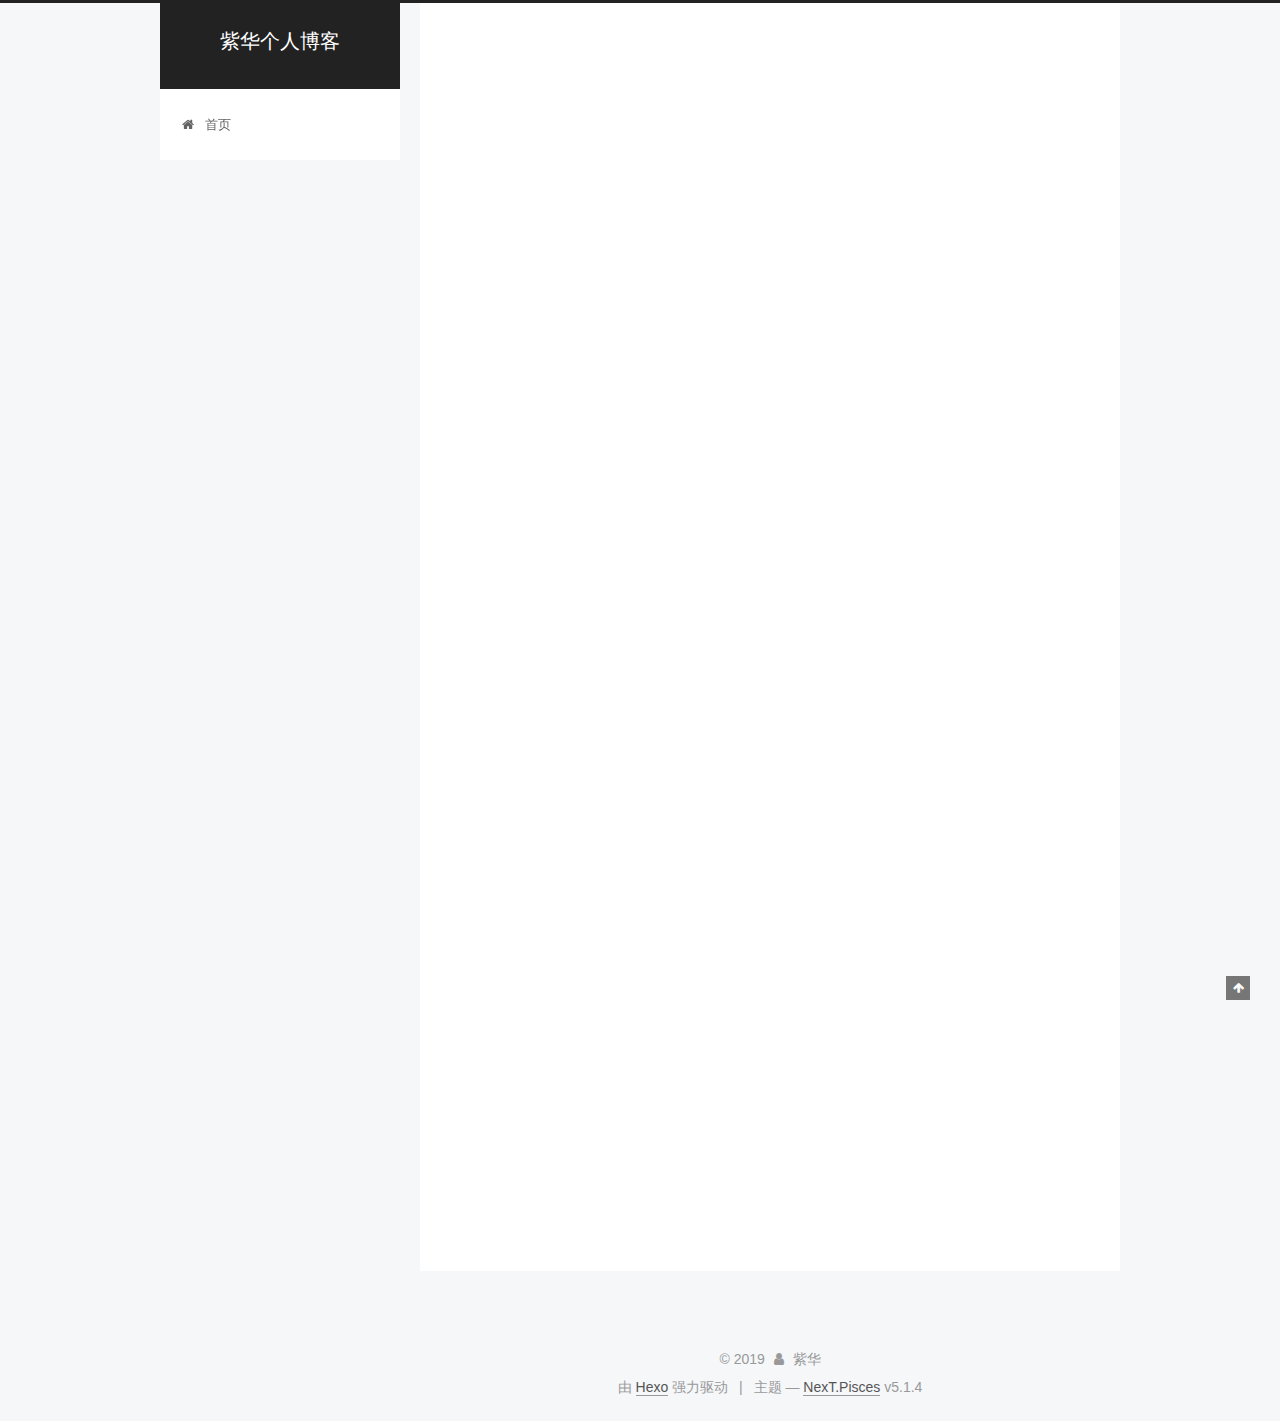
==== commit 2635a9e2: "Site updated: 2019-12-04 18:59:28" ====
--- a/index.html
+++ b/index.html
@@ -222,7 +222,7 @@
   
   
   <div class="post-block">
-    <link itemprop="mainEntityOfPage" href="http://yoursite.com/2019/11/29/hello-world/">
+    <link itemprop="mainEntityOfPage" href="http://yoursite.com/2019/12/04/article-title/">
 
     <span hidden itemprop="author" itemscope itemtype="http://schema.org/Person">
       <meta itemprop="name" content="紫华">
@@ -241,7 +241,7 @@
         
           <h1 class="post-title" itemprop="name headline">
                 
-                <a class="post-title-link" href="/2019/11/29/hello-world/" itemprop="url">你好世界，这是我的第一篇文章</a></h1>
+                <a class="post-title-link" href="/2019/12/04/article-title/" itemprop="url">第一篇文章</a></h1>
         
 
         <div class="post-meta">
@@ -253,7 +253,126 @@
               
                 <span class="post-meta-item-text">发表于</span>
               
-              <time title="创建于" itemprop="dateCreated datePublished" datetime="2019-11-29T15:52:17+08:00">
+              <time title="创建于" itemprop="dateCreated datePublished" datetime="2019-12-04T18:58:25+08:00">
+                2019-12-04
+              </time>
+            
+
+            
+
+            
+          </span>
+
+          
+
+          
+            
+          
+
+          
+          
+
+          
+
+          
+
+          
+
+        </div>
+      </header>
+    
+
+    
+    
+    
+    <div class="post-body" itemprop="articleBody">
+
+      
+      
+
+      
+        
+          
+            
+          
+        
+      
+    </div>
+    
+    
+    
+
+    
+
+    
+
+    
+
+    <footer class="post-footer">
+      
+
+      
+
+      
+
+      
+      
+        <div class="post-eof"></div>
+      
+    </footer>
+  </div>
+  
+  
+  
+  </article>
+
+
+    
+      
+
+  
+
+  
+  
+  
+
+  <article class="post post-type-normal" itemscope itemtype="http://schema.org/Article">
+  
+  
+  
+  <div class="post-block">
+    <link itemprop="mainEntityOfPage" href="http://yoursite.com/2019/11/29/hello-world/">
+
+    <span hidden itemprop="author" itemscope itemtype="http://schema.org/Person">
+      <meta itemprop="name" content="紫华">
+      <meta itemprop="description" content="">
+      <meta itemprop="image" content="/images/avatar.jpg">
+    </span>
+
+    <span hidden itemprop="publisher" itemscope itemtype="http://schema.org/Organization">
+      <meta itemprop="name" content="紫华个人博客">
+    </span>
+
+    
+      <header class="post-header">
+
+        
+        
+          <h1 class="post-title" itemprop="name headline">
+                
+                <a class="post-title-link" href="/2019/11/29/hello-world/" itemprop="url">你好世界，这是我的第一篇文章</a></h1>
+        
+
+        <div class="post-meta">
+          <span class="post-time">
+            
+              <span class="post-meta-item-icon">
+                <i class="fa fa-calendar-o"></i>
+              </span>
+              
+                <span class="post-meta-item-text">发表于</span>
+              
+              <time title="创建于" itemprop="dateCreated datePublished" datetime="2019-11-29T18:01:04+08:00">
                 2019-11-29
               </time>
             
@@ -391,7 +510,7 @@
               
                 <a href="/archives">
               
-                  <span class="site-state-item-count">1</span>
+                  <span class="site-state-item-count">2</span>
                   <span class="site-state-item-name">日志</span>
                 </a>
               </div>
--- a/css/main.css
+++ b/css/main.css
@@ -189,7 +189,7 @@
   font-size: 14px;
   line-height: 2;
   color: #555;
-  background: #fff;
+  background: #f5f7f9;
 }
 @media (max-width: 767px) {
   body {
@@ -653,8 +653,8 @@
 @media (min-width: 992px) {
   .full-image.full-image.full-image.full-image {
     max-width: none;
-    width: 110%;
-    margin: 25px -5%;
+    width: 118%;
+    margin: 0 -9%;
   }
 }
 .blockquote-center,
@@ -940,11 +940,11 @@
   display: inline-block;
   padding: 0 20px;
   font-size: 14px;
-  color: #fff;
-  background: #222;
-  border: 2px solid #222;
+  color: #555;
+  background: #fff;
+  border: 2px solid #555;
   text-decoration: none;
-  border-radius: 0;
+  border-radius: 2px;
   transition-property: background-color;
   transition-duration: 0.2s;
   transition-timing-function: ease-in-out;
@@ -953,8 +953,8 @@
 }
 .btn:hover {
   border-color: #222;
-  color: #222;
-  background: #fff;
+  color: #fff;
+  background: #222;
 }
 .btn +.btn {
   margin: 0 0 8px 8px;
@@ -1066,7 +1066,7 @@
   width: 24px;
   background: #222;
   font-size: 12px;
-  opacity: 1;
+  opacity: 0.6;
   color: #fff;
   cursor: pointer;
   text-align: center;
@@ -1087,7 +1087,7 @@
   }
 }
 .back-to-top.back-to-top-on {
-  bottom: 19px;
+  bottom: 30px;
 }
 .header {
   background: transparent;
@@ -1136,7 +1136,7 @@
 .site-subtitle {
   margin-top: 10px;
   font-size: 13px;
-  color: #999;
+  color: #ddd;
 }
 .use-motion .brand {
   opacity: 0;
@@ -1209,7 +1209,8 @@
   transition-timing-function: ease-in-out;
   transition-delay: 0s;
 }
-.menu .menu-item a:hover {
+.menu .menu-item a:hover,
+.menu-item-active a {
   border-bottom-color: #222;
 }
 .menu .menu-item .fa {
@@ -1738,20 +1739,20 @@
   display: block;
   margin: 0 auto;
   padding: 2px;
-  max-width: 96px;
+  max-width: 120px;
   height: auto;
-  border: 2px solid #333;
+  border: 1px solid #eee;
 }
 .site-author-name {
-  margin: 5px 0 0;
+  margin: 0;
   text-align: center;
-  color: #f5f5f5;
-  font-weight: normal;
+  color: #222;
+  font-weight: 600;
 }
 .site-description {
-  margin-top: 5px;
+  margin-top: 0;
   text-align: center;
-  font-size: 14px;
+  font-size: 13px;
   color: #999;
 }
 .site-state {
@@ -1763,7 +1764,7 @@
 .site-state-item {
   display: inline-block;
   padding: 0 15px;
-  border-left: 1px solid #333;
+  border-left: 1px solid #eee;
 }
 .site-state-item:first-child {
   border-left: none;
@@ -1776,11 +1777,11 @@
   text-align: center;
   color: inherit;
   font-weight: 600;
-  font-size: 18px;
+  font-size: 16px;
 }
 .site-state-item-name {
   font-size: 13px;
-  color: inherit;
+  color: #999;
 }
 .feed-link {
   margin-top: 20px;
@@ -1822,7 +1823,7 @@
   width: 4px;
   height: 4px;
   border-radius: 50%;
-  background: #ffb6ab;
+  background: #9dffc6;
 }
 .links-of-blogroll {
   font-size: 13px;
@@ -1860,7 +1861,7 @@
   color: #555;
 }
 .sidebar-nav li:hover {
-  color: #f5f5f5;
+  color: #fc6423;
 }
 .page-post-detail .sidebar-nav-toc {
   padding: 0 5px;
@@ -1869,11 +1870,11 @@
   margin-left: 10px;
 }
 .sidebar-nav .sidebar-nav-active {
-  color: #87daff;
-  border-bottom-color: #87daff;
+  color: #fc6423;
+  border-bottom-color: #fc6423;
 }
 .sidebar-nav .sidebar-nav-active:hover {
-  color: #87daff;
+  color: #fc6423;
 }
 .sidebar-panel {
   display: none;
@@ -1906,12 +1907,12 @@
   transition-timing-function: ease-in-out;
   transition-delay: 0s;
   transition-property: all;
-  color: #999;
-  border-bottom-color: #555;
+  color: #666;
+  border-bottom-color: #ccc;
 }
 .post-toc ol a:hover {
-  color: #ccc;
-  border-bottom-color: #ccc;
+  color: #000;
+  border-bottom-color: #000;
 }
 .post-toc .nav-item {
   overflow: hidden;
@@ -1933,14 +1934,14 @@
   display: block;
 }
 .post-toc .nav .active > a {
-  color: #87daff;
-  border-bottom-color: #87daff;
+  color: #fc6423;
+  border-bottom-color: #fc6423;
 }
 .post-toc .nav .active-current > a {
-  color: #87daff;
+  color: #fc6423;
 }
 .post-toc .nav .active-current > a:hover {
-  color: #87daff;
+  color: #fc6423;
 }
 .footer {
   font-size: 14px;
@@ -2345,6 +2346,16 @@
   transform: translate(-50%, -50%);
   color: #ccc;
 }
+@media (min-width: 768px) and (max-width: 991px) {
+  .busuanzi-count {
+    width: auto;
+  }
+}
+@media (max-width: 767px) {
+  .busuanzi-count {
+    width: auto;
+  }
+}
 .site-uv,
 .site-pv,
 .page-pv {
@@ -2580,83 +2591,403 @@
   }
 }
 .page-post-detail .sidebar-toggle-line {
-  background: #87daff;
+  background: #fc6423;
 }
 .page-post-detail .comments {
   overflow: hidden;
 }
-@media (max-width: 767px) {
-  .header-inner,
-  .container .main-inner,
+.header {
+  position: relative;
+  margin: 0 auto;
+  width: 960px;
+}
+@media (min-width: 768px) and (max-width: 991px) {
+  .header {
+    width: auto;
+  }
+}
+@media (max-width: 767px) {
+  .header {
+    width: auto;
+  }
+}
+.header-inner {
+  position: absolute;
+  top: 0;
+  overflow: hidden;
+  padding: 0;
+  width: 240px;
+  background: #fff;
+  box-shadow: initial;
+  border-radius: initial;
+}
+@media (min-width: 1600px) {
+  .container .header-inner {
+    width: 240px;
+  }
+}
+@media (min-width: 768px) and (max-width: 991px) {
+  .header-inner {
+    position: relative;
+    width: auto;
+    border-radius: initial;
+  }
+}
+@media (max-width: 767px) {
+  .header-inner {
+    position: relative;
+    width: auto;
+    border-radius: initial;
+  }
+}
+.main:before,
+.main:after {
+  content: " ";
+  display: table;
+}
+.main:after {
+  clear: both;
+}
+@media (min-width: 768px) and (max-width: 991px) {
+  .main {
+    padding-bottom: 100px;
+  }
+}
+@media (max-width: 767px) {
+  .main {
+    padding-bottom: 100px;
+  }
+}
+.container .main-inner {
+  width: 960px;
+}
+@media (min-width: 768px) and (max-width: 991px) {
+  .container .main-inner {
+    width: auto;
+  }
+}
+@media (max-width: 767px) {
+  .container .main-inner {
+    width: auto;
+  }
+}
+.content-wrap {
+  float: right;
+  box-sizing: border-box;
+  padding: 40px;
+  width: 700px;
+  background: #fff;
+  min-height: 700px;
+  box-shadow: initial;
+  border-radius: initial;
+}
+@media (min-width: 768px) and (max-width: 991px) {
+  .content-wrap {
+    width: 100%;
+    padding: 20px;
+    border-radius: initial;
+  }
+}
+@media (max-width: 767px) {
+  .content-wrap {
+    width: 100%;
+    padding: 20px;
+    min-height: auto;
+    border-radius: initial;
+  }
+}
+.sidebar {
+  position: static;
+  float: left;
+  margin-top: 300px;
+  width: 240px;
+  background: #f5f7f9;
+  box-shadow: none;
+}
+@media (min-width: 768px) and (max-width: 991px) {
+  .sidebar {
+    display: none;
+  }
+}
+@media (max-width: 767px) {
+  .sidebar {
+    display: none;
+  }
+}
+.sidebar-toggle {
+  display: none;
+}
+.footer-inner {
+  width: 960px;
+  padding-left: 260px;
+}
+@media (min-width: 768px) and (max-width: 991px) {
   .footer-inner {
     width: auto;
-  }
-}
-embed {
-  display: block;
-  margin: 0px auto 25px auto;
-}
-.custom-logo .site-meta-headline {
-  text-align: center;
-}
-.custom-logo .brand {
+    padding-left: 0 !important;
+    padding-right: 0 !important;
+  }
+}
+@media (max-width: 767px) {
+  .footer-inner {
+    width: auto;
+    padding-left: 0 !important;
+    padding-right: 0 !important;
+  }
+}
+.sidebar-position-right .header-inner {
+  right: 0;
+}
+.sidebar-position-right .content-wrap {
+  float: left;
+}
+.sidebar-position-right .sidebar {
+  float: right;
+}
+.sidebar-position-right .footer-inner {
+  padding-left: 0;
+  padding-right: 260px;
+}
+.site-brand-wrapper {
+  position: relative;
+}
+.site-meta {
+  padding: 20px 0;
+  color: #fff;
+  background: #222;
+}
+@media (min-width: 768px) and (max-width: 991px) {
+  .site-meta {
+    box-shadow: 0 0 16px rgba(0,0,0,0.5);
+  }
+}
+@media (max-width: 767px) {
+  .site-meta {
+    box-shadow: 0 0 16px rgba(0,0,0,0.5);
+  }
+}
+.brand {
+  padding: 0;
   background: none;
 }
-.custom-logo .site-title {
-  margin: 10px auto 0;
-  font-size: 24px;
-  color: #222;
-}
-.custom-logo .site-title a {
-  border: none;
-}
-.custom-logo-image {
-  margin: 0 auto;
-  padding: 5px;
-  max-width: 150px;
-  background: #fff;
-}
-@media (max-width: 767px) {
-  .site-nav {
-    position: absolute;
-    left: 0;
-    top: 52px;
-    margin: 0;
-    width: 100%;
-    padding: 0;
-    background: #fff;
-    border-bottom: 1px solid #ddd;
-    z-index: 1030;
-  }
-}
-@media (max-width: 767px) {
-  .menu {
-    text-align: left;
-  }
-}
-@media (max-width: 767px) {
-  .menu .menu-item {
-    display: block;
-    margin: 0 10px;
-    vertical-align: top;
-  }
-}
-@media (max-width: 767px) {
-  .menu .menu-item br {
-    display: none;
-  }
-}
-@media (max-width: 767px) {
-  .menu .menu-item a {
-    padding: 5px 10px;
-  }
-}
-.menu .menu-item .fa {
-  margin-right: 0;
+.brand:hover {
+  color: #fff;
+}
+.site-subtitle {
+  margin: 10px 10px 0;
+  font-weight: initial;
 }
 .site-search form {
   display: none;
 }
+.site-nav {
+  border-top: none;
+}
+@media (min-width: 768px) and (max-width: 991px) {
+  .site-nav {
+    display: none !important;
+  }
+}
+@media (min-width: 768px) and (max-width: 991px) {
+  .site-nav-on {
+    display: block !important;
+  }
+}
+.menu .menu-item {
+  display: block;
+  margin: 0;
+}
+.menu .menu-item a {
+  position: relative;
+  box-sizing: border-box;
+  padding: 5px 20px;
+  text-align: left;
+  line-height: inherit;
+  transition-property: background-color;
+  transition-duration: 0.2s;
+  transition-timing-function: ease-in-out;
+  transition-delay: 0s;
+}
+.menu .menu-item a:hover,
+.menu-item-active a {
+  background: #f9f9f9;
+  border-bottom-color: #fff;
+}
+.menu .menu-item br {
+  display: none;
+}
+.menu-item-active a:after {
+  content: " ";
+  position: absolute;
+  top: 50%;
+  margin-top: -3px;
+  right: 15px;
+  width: 6px;
+  height: 6px;
+  border-radius: 50%;
+  background-color: #bbb;
+}
+.btn-bar {
+  background-color: #fff;
+}
+.site-nav-toggle {
+  left: 20px;
+  top: 50%;
+  -webkit-transform: translateY(-50%);
+  -webkit-transform: translateY(-50%);
+  -moz-transform: translateY(-50%);
+  -ms-transform: translateY(-50%);
+  -o-transform: translateY(-50%);
+  transform: translateY(-50%);
+}
+@media (min-width: 768px) and (max-width: 991px) {
+  .site-nav-toggle {
+    display: block;
+  }
+}
+.use-motion .sidebar .motion-element {
+  opacity: 1;
+}
+.sidebar {
+  margin-left: -100%;
+  right: auto;
+  bottom: auto;
+  -webkit-transform: none;
+}
+.sidebar-inner {
+  box-sizing: border-box;
+  width: 240px;
+  color: #555;
+  background: #fff;
+  box-shadow: initial;
+  border-radius: initial;
+  opacity: 0;
+}
+.sidebar-inner.affix {
+  position: fixed;
+  top: 12px;
+}
+.sidebar-inner.affix-bottom {
+  position: absolute;
+}
+.site-overview {
+  text-align: left;
+}
+.site-author:before,
+.site-author:after {
+  content: " ";
+  display: table;
+}
+.site-author:after {
+  clear: both;
+}
+.sidebar a {
+  color: #555;
+}
+.sidebar a:hover {
+  color: #222;
+}
+.site-state-item {
+  padding: 0 10px;
+}
+.links-of-author-item a:before {
+  display: none;
+}
+.links-of-author-item a {
+  border-bottom: none;
+  text-decoration: underline;
+}
+.feed-link {
+  border-top: 1px dotted #ccc;
+  border-bottom: 1px dotted #ccc;
+  text-align: center;
+}
+.feed-link a {
+  display: block;
+  color: #fc6423;
+  border: none;
+}
+.feed-link a:hover {
+  background: none;
+  color: #e34603;
+}
+.feed-link a:hover i {
+  color: #e34603;
+}
+.links-of-author {
+  display: flex;
+  flex-wrap: wrap;
+  justify-content: center;
+}
+.links-of-author-item {
+  margin: 5px 0 0;
+  width: 50%;
+}
+.links-of-author-item a {
+  max-width: 216px;
+  box-sizing: border-box;
+  display: inline-block;
+  margin-right: 0;
+  margin-bottom: 0;
+  padding: 0 5px;
+  overflow: hidden;
+  white-space: nowrap;
+  text-overflow: ellipsis;
+}
+.links-of-author-item a {
+  display: block;
+  text-decoration: none;
+}
+.links-of-author-item a:hover {
+  border-radius: 4px;
+  background: #eee;
+}
+.links-of-author-item .fa {
+  margin-right: 2px;
+  font-size: 16px;
+}
+.links-of-author-item .fa-globe {
+  font-size: 15px;
+}
+.links-of-blogroll {
+  text-align: center;
+  margin-top: 20px;
+  padding: 3px 0 0;
+  border-top: 1px dotted #ccc;
+}
+.links-of-blogroll-title {
+  margin-top: 0;
+}
+.links-of-blogroll-item {
+  padding: 0;
+}
+.links-of-blogroll-inline:before,
+.links-of-blogroll-inline:after {
+  content: " ";
+  display: table;
+}
+.links-of-blogroll-inline:after {
+  clear: both;
+}
 .links-of-blogroll-inline .links-of-blogroll-item {
-  display: inline-block;
-}
+  margin: 5px 0 0;
+  width: 50%;
+  display: inline-block;
+  width: unset;
+}
+.links-of-blogroll-inline .links-of-blogroll-item a {
+  max-width: 216px;
+  box-sizing: border-box;
+  display: inline-block;
+  margin-right: 0;
+  margin-bottom: 0;
+  padding: 0 5px;
+  overflow: hidden;
+  white-space: nowrap;
+  text-overflow: ellipsis;
+}
+@media (max-width: 767px) {
+  .post-body {
+    text-align: justify;
+  }
+}
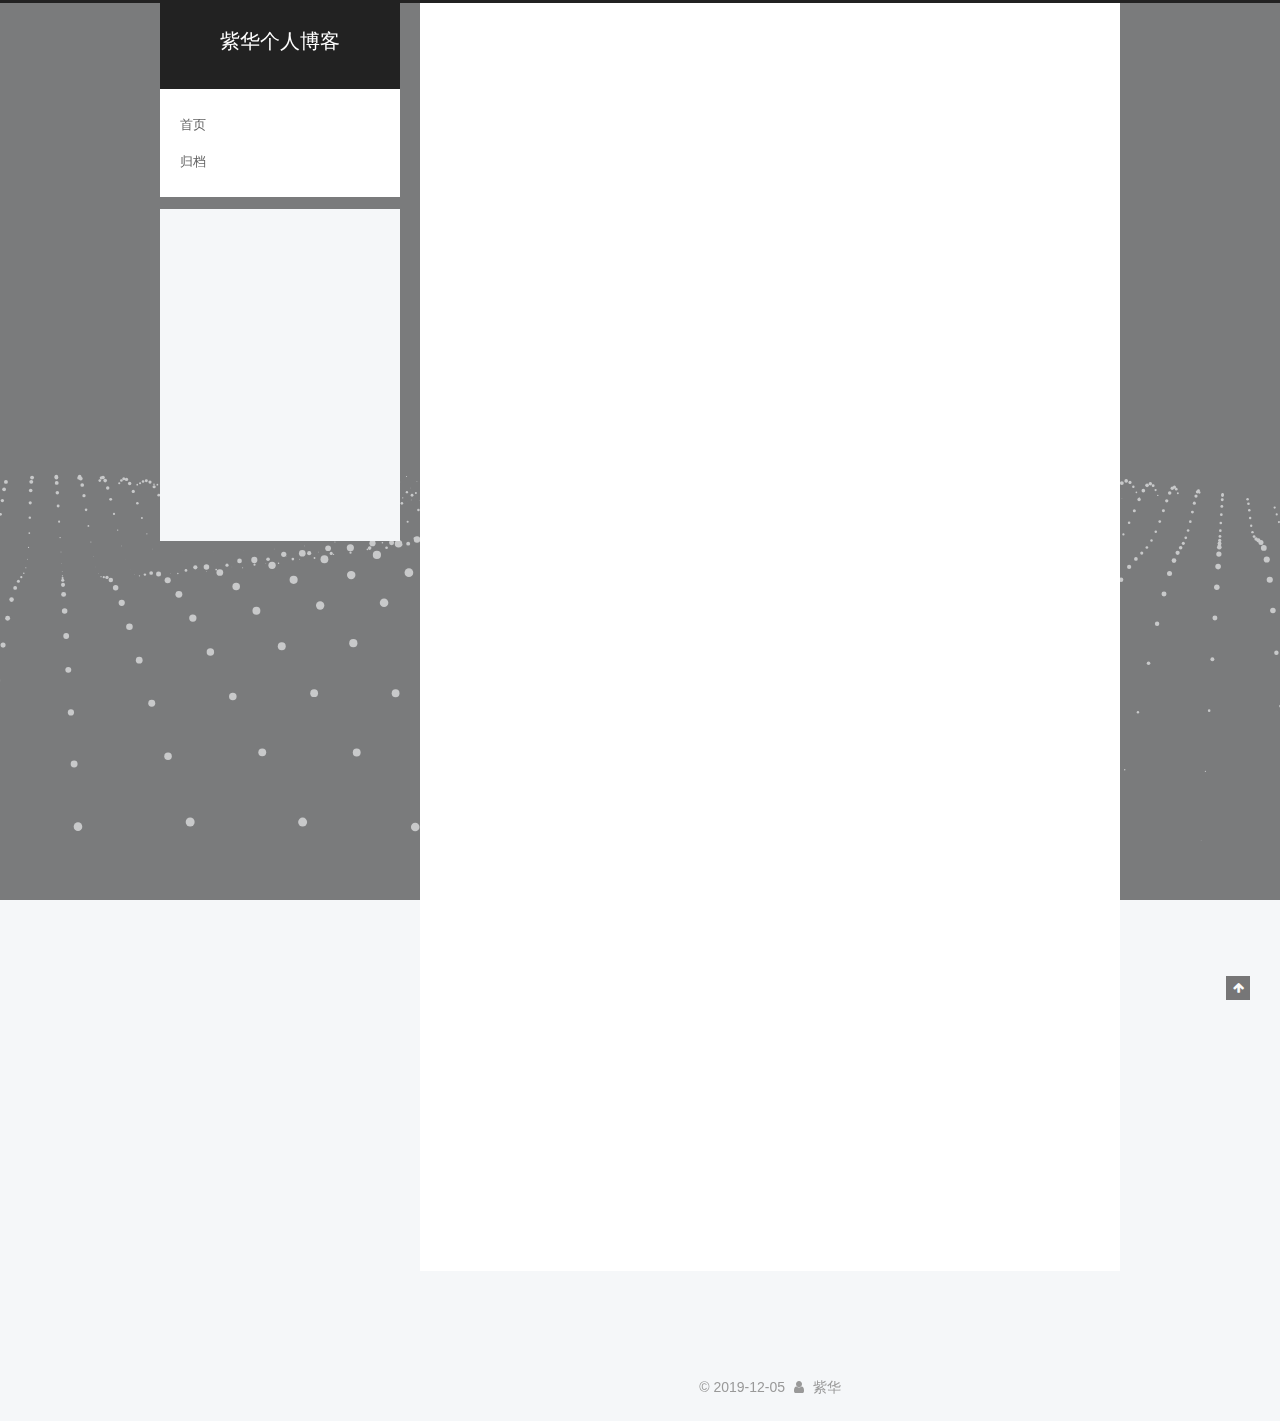
==== commit 531997b3: "Site updated: 2019-12-05 21:33:37" ====
--- a/index.html
+++ b/index.html
@@ -53,16 +53,16 @@
 <link href="/css/main.css?v=5.1.4" rel="stylesheet" type="text/css" />
 
 
-  <link rel="apple-touch-icon" sizes="180x180" href="/images/apple-touch-icon-next.png?v=5.1.4">
-
-
-  <link rel="icon" type="image/png" sizes="32x32" href="/images/favicon-32x32-next.png?v=5.1.4">
-
-
-  <link rel="icon" type="image/png" sizes="16x16" href="/images/favicon-16x16-next.png?v=5.1.4">
-
-
-  <link rel="mask-icon" href="/images/logo.svg?v=5.1.4" color="#222">
+  <link rel="apple-touch-icon" sizes="180x180" href="/images/avatar.jpg?v=5.1.4">
+
+
+  <link rel="icon" type="image/png" sizes="32x32" href="/images/avatar.jpg?v=5.1.4">
+
+
+  <link rel="icon" type="image/png" sizes="16x16" href="/images/avatar.jpg?v=5.1.4">
+
+
+  <link rel="mask-icon" href="/images/avatar.jpg?v=5.1.4" color="#222">
 
 
 
@@ -181,11 +181,17 @@
       
         
         <li class="menu-item menu-item-home">
-          <a href="/%20" rel="section">
-            
-              <i class="menu-item-icon fa fa-fw fa-home"></i> <br />
+          <a href="/" rel="section">
             
             首页
+          </a>
+        </li>
+      
+        
+        <li class="menu-item menu-item-archives">
+          <a href="/archives/" rel="section">
+            
+            归档
           </a>
         </li>
       
@@ -301,6 +307,9 @@
     
     
     
+    <div>
+      
+    </div>
 
     
 
@@ -433,6 +442,9 @@
     
     
     
+    <div>
+      
+    </div>
 
     
 
@@ -508,7 +520,7 @@
             
               <div class="site-state-item site-state-posts">
               
-                <a href="/archives">
+                <a href="/archives/">
               
                   <span class="site-state-item-count">2</span>
                   <span class="site-state-item-name">日志</span>
@@ -558,7 +570,7 @@
 
     <footer id="footer" class="footer">
       <div class="footer-inner">
-        <div class="copyright">&copy; <span itemprop="copyrightYear">2019</span>
+        <div class="copyright">&copy; <span itemprop="copyrightYear">2019-12-05</span>
   <span class="with-love">
     <i class="fa fa-user"></i>
   </span>
@@ -568,15 +580,9 @@
 </div>
 
 
-  <div class="powered-by">由 <a class="theme-link" target="_blank" href="https://hexo.io">Hexo</a> 强力驱动</div>
-
-
-
-  <span class="post-meta-divider">|</span>
-
-
-
-  <div class="theme-info">主题 &mdash; <a class="theme-link" target="_blank" href="https://github.com/iissnan/hexo-theme-next">NexT.Pisces</a> v5.1.4</div>
+
+
+
 
 
 
@@ -625,6 +631,9 @@
 
 
 
+  
+  
+
 
 
 
@@ -661,6 +670,16 @@
   
   
     <script type="text/javascript" src="/lib/fancybox/source/jquery.fancybox.pack.js?v=2.1.5"></script>
+  
+
+  
+  
+    <script type="text/javascript" src="/lib/three/three.min.js"></script>
+  
+
+  
+  
+    <script type="text/javascript" src="/lib/three/three-waves.min.js"></script>
   
 
 
--- a/css/main.css
+++ b/css/main.css
@@ -1642,6 +1642,13 @@
 .fancybox-close:hover {
   border: none;
 }
+.post-copyright {
+  margin: 2em 0 0;
+  padding: 0.5em 1em;
+  border-left: 3px solid #ff1700;
+  background-color: #f9f9f9;
+  list-style: none;
+}
 .rtl.post-body p,
 .rtl.post-body a,
 .rtl.post-body h1,
@@ -1659,6 +1666,57 @@
 .rtl.post-title {
   font-family: UKIJ Ekran;
 }
+.my_post_copyright {
+  width: 85%;
+  max-width: 45em;
+  margin: 2.8em auto 0;
+  padding: 0.5em 1em;
+  border: 1px solid #d3d3d3;
+  font-size: 0.93rem;
+  line-height: 1.6em;
+  word-break: break-all;
+  background: rgba(255,255,255,0.4);
+}
+.my_post_copyright p {
+  margin: 0;
+}
+.my_post_copyright span {
+  display: inline-block;
+  width: 5.2em;
+  color: #333;
+  font-weight: bold;
+}
+.my_post_copyright .raw {
+  margin-left: 1em;
+  width: 5em;
+}
+.my_post_copyright a {
+  color: #808080;
+  border-bottom: 0;
+}
+.my_post_copyright a:hover {
+  color: #0593d3;
+  text-decoration: underline;
+}
+.my_post_copyright:hover .fa-clipboard {
+  color: #000;
+}
+.my_post_copyright .post-url:hover {
+  font-weight: normal;
+}
+.my_post_copyright .copy-path {
+  margin-left: 1em;
+  width: 1em;
+}
+@media (max-width: 767px) {
+  .my_post_copyright .copy-path {
+    display: none;
+  }
+}
+.my_post_copyright .copy-path:hover {
+  color: #808080;
+  cursor: pointer;
+}
 .sidebar {
   position: fixed;
   right: 0;
@@ -1742,6 +1800,15 @@
   max-width: 120px;
   height: auto;
   border: 1px solid #eee;
+  border-radius: 60%;
+  transition: 2.5s all;
+}
+.site-author-image:hover {
+  -webkit-transform: rotate(360deg);
+  -moz-transform: rotate(360deg);
+  -ms-transform: rotate(360deg);
+  -o-transform: rotate(360deg);
+  transform: rotate(360deg);
 }
 .site-author-name {
   margin: 0;
@@ -1823,7 +1890,7 @@
   width: 4px;
   height: 4px;
   border-radius: 50%;
-  background: #9dffc6;
+  background: #ffee41;
 }
 .links-of-blogroll {
   font-size: 13px;
@@ -2694,6 +2761,7 @@
     padding: 20px;
     min-height: auto;
     border-radius: initial;
+    opacity: 0.75;
   }
 }
 .sidebar {
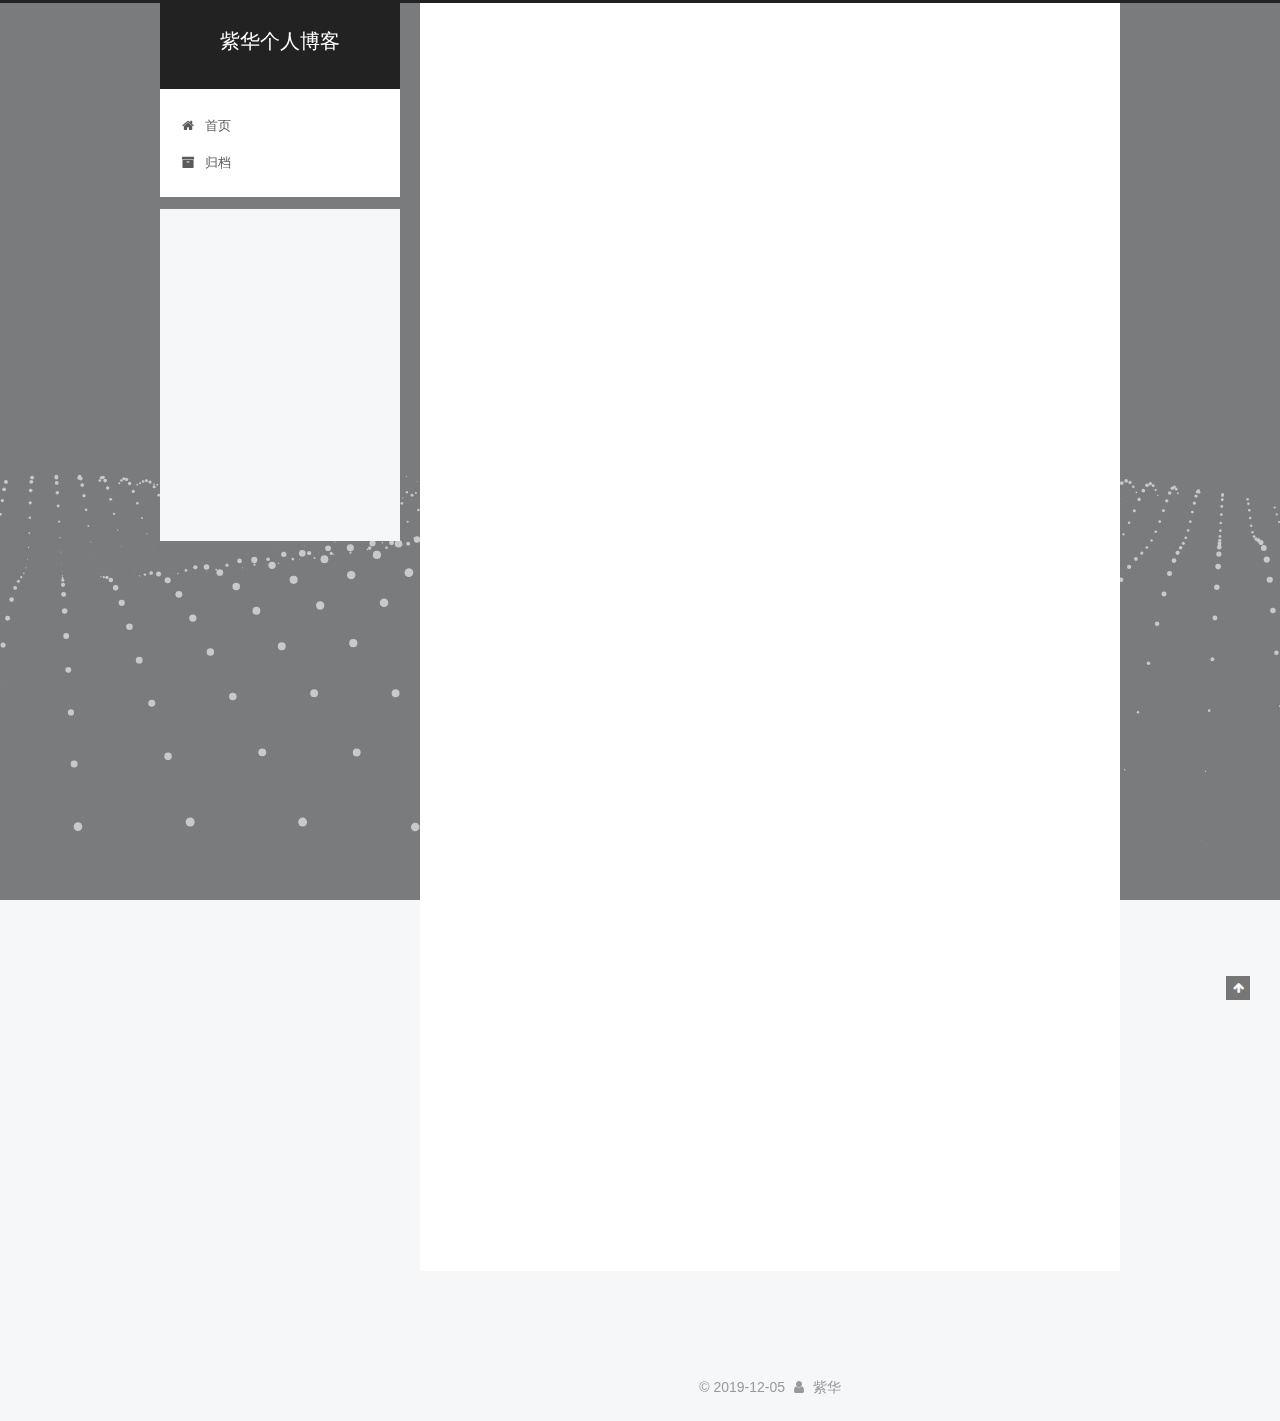
==== commit c9313004: "Site updated: 2019-12-05 21:44:49" ====
--- a/index.html
+++ b/index.html
@@ -183,6 +183,8 @@
         <li class="menu-item menu-item-home">
           <a href="/" rel="section">
             
+              <i class="menu-item-icon fa fa-fw fa-home"></i> <br />
+            
             首页
           </a>
         </li>
@@ -190,6 +192,8 @@
         
         <li class="menu-item menu-item-archives">
           <a href="/archives/" rel="section">
+            
+              <i class="menu-item-icon fa fa-fw fa-archive"></i> <br />
             
             归档
           </a>
@@ -520,7 +524,7 @@
             
               <div class="site-state-item site-state-posts">
               
-                <a href="/archives/">
+                <a href="/archives/%7C%7C%20archive">
               
                   <span class="site-state-item-count">2</span>
                   <span class="site-state-item-name">日志</span>
--- a/css/main.css
+++ b/css/main.css
@@ -1890,7 +1890,7 @@
   width: 4px;
   height: 4px;
   border-radius: 50%;
-  background: #ffee41;
+  background: #6070cd;
 }
 .links-of-blogroll {
   font-size: 13px;
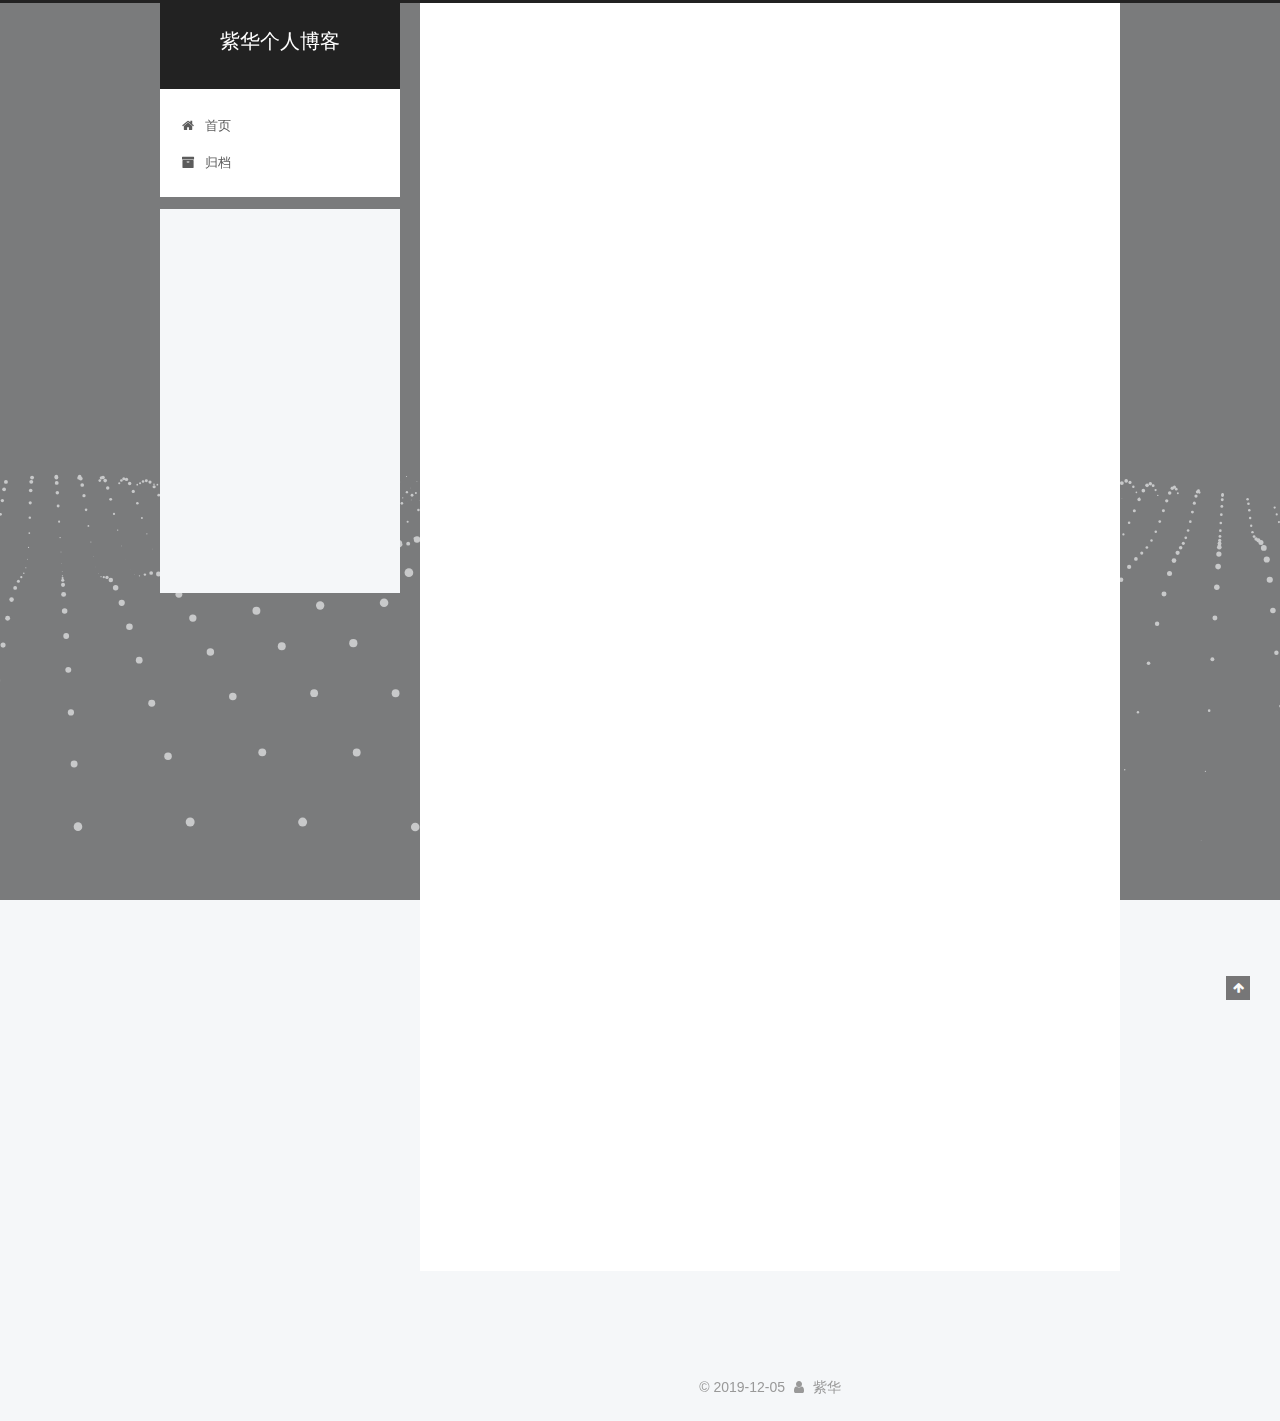
==== commit 6d61fcdf: "Site updated: 2019-12-05 21:47:56" ====
--- a/index.html
+++ b/index.html
@@ -81,12 +81,12 @@
 
 
 
-<meta name="description" content="这是我的个人博客">
+<meta name="description" content="别人可以拷贝我的模式，不能拷贝我的苦难，不能拷贝我不断往前的激情。">
 <meta property="og:type" content="website">
 <meta property="og:title" content="紫华个人博客">
-<meta property="og:url" content="http:&#x2F;&#x2F;yoursite.com&#x2F;index.html">
+<meta property="og:url" content="http:&#x2F;&#x2F;zihua3.github.io&#x2F;index.html">
 <meta property="og:site_name" content="紫华个人博客">
-<meta property="og:description" content="这是我的个人博客">
+<meta property="og:description" content="别人可以拷贝我的模式，不能拷贝我的苦难，不能拷贝我不断往前的激情。">
 <meta property="og:locale" content="zh-Hans">
 <meta name="twitter:card" content="summary">
 
@@ -118,7 +118,7 @@
 
 
 
-  <link rel="canonical" href="http://yoursite.com/"/>
+  <link rel="canonical" href="http://zihua3.github.io/"/>
 
 
 
@@ -232,7 +232,7 @@
   
   
   <div class="post-block">
-    <link itemprop="mainEntityOfPage" href="http://yoursite.com/2019/12/04/article-title/">
+    <link itemprop="mainEntityOfPage" href="http://zihua3.github.io/2019/12/04/article-title/">
 
     <span hidden itemprop="author" itemscope itemtype="http://schema.org/Person">
       <meta itemprop="name" content="紫华">
@@ -354,7 +354,7 @@
   
   
   <div class="post-block">
-    <link itemprop="mainEntityOfPage" href="http://yoursite.com/2019/11/29/hello-world/">
+    <link itemprop="mainEntityOfPage" href="http://zihua3.github.io/2019/11/29/hello-world/">
 
     <span hidden itemprop="author" itemscope itemtype="http://schema.org/Person">
       <meta itemprop="name" content="紫华">
@@ -516,7 +516,7 @@
                 alt="紫华" />
             
               <p class="site-author-name" itemprop="name">紫华</p>
-              <p class="site-description motion-element" itemprop="description">这是我的个人博客</p>
+              <p class="site-description motion-element" itemprop="description">别人可以拷贝我的模式，不能拷贝我的苦难，不能拷贝我不断往前的激情。 </p>
           </div>
 
           <nav class="site-state motion-element">
--- a/css/main.css
+++ b/css/main.css
@@ -1890,7 +1890,7 @@
   width: 4px;
   height: 4px;
   border-radius: 50%;
-  background: #6070cd;
+  background: #ff2eff;
 }
 .links-of-blogroll {
   font-size: 13px;
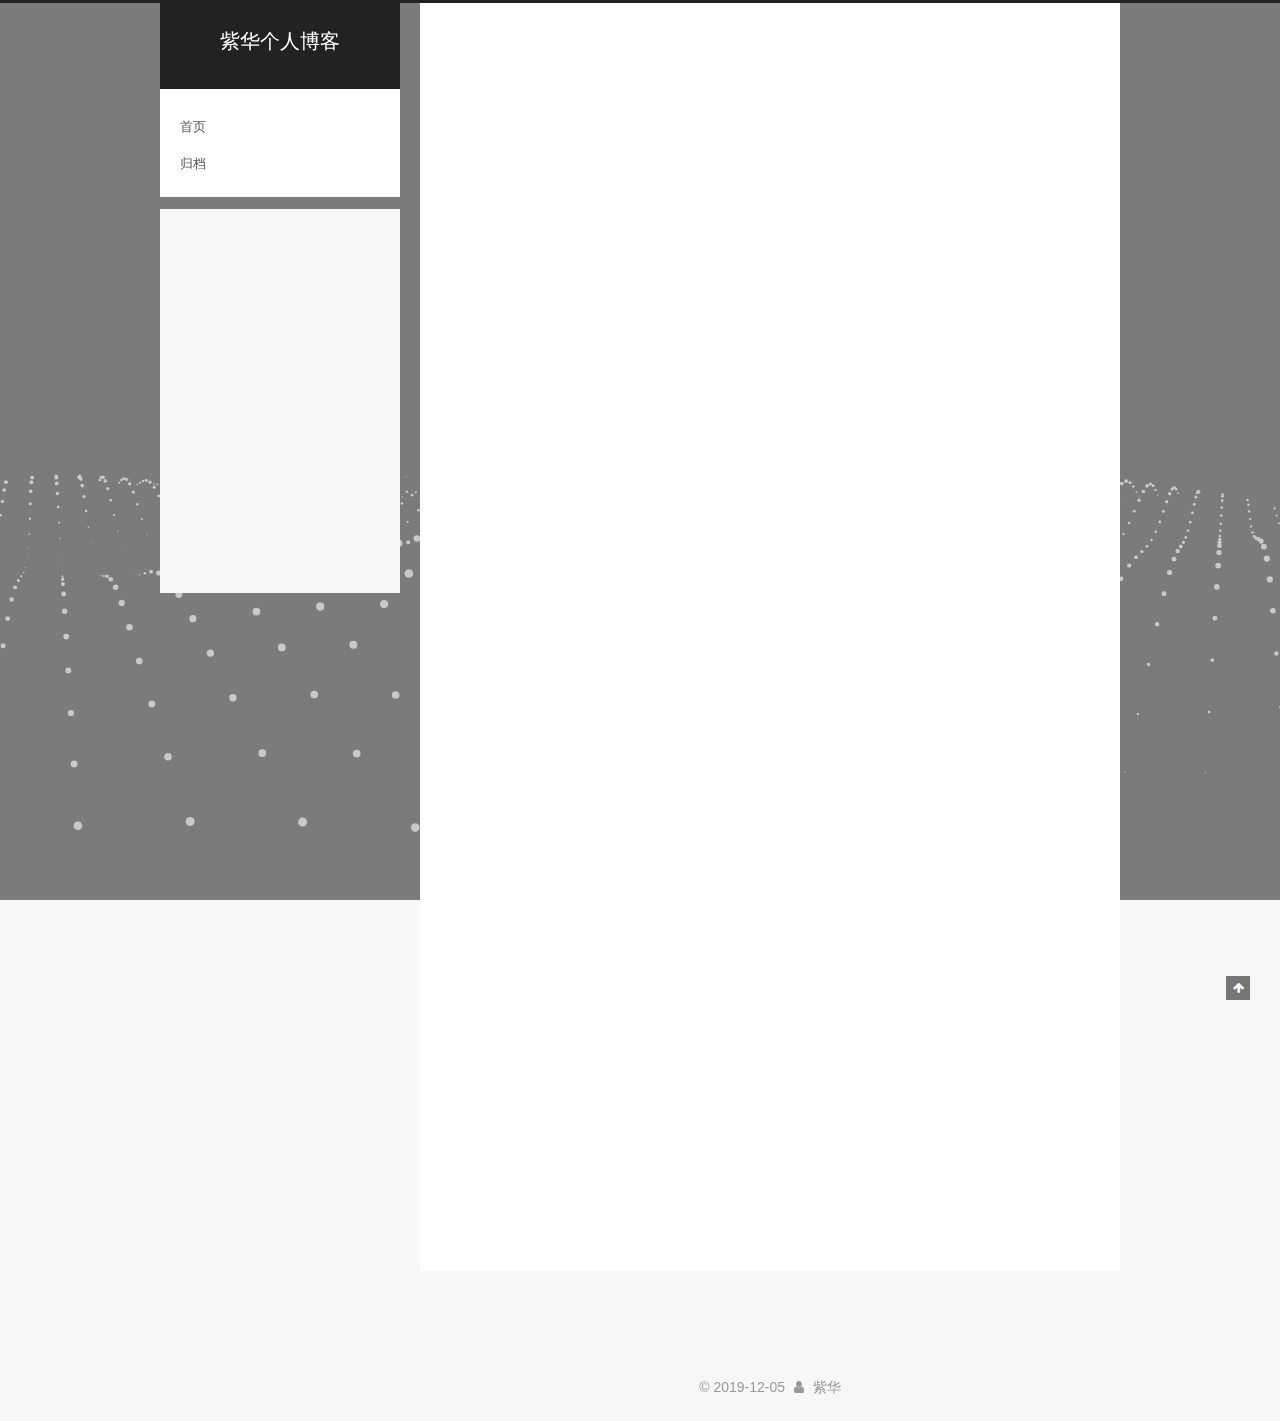
==== commit afe6e7ce: "Site updated: 2019-12-08 20:44:29" ====
--- a/index.html
+++ b/index.html
@@ -183,8 +183,6 @@
         <li class="menu-item menu-item-home">
           <a href="/" rel="section">
             
-              <i class="menu-item-icon fa fa-fw fa-home"></i> <br />
-            
             首页
           </a>
         </li>
@@ -192,8 +190,6 @@
         
         <li class="menu-item menu-item-archives">
           <a href="/archives/" rel="section">
-            
-              <i class="menu-item-icon fa fa-fw fa-archive"></i> <br />
             
             归档
           </a>
@@ -524,7 +520,7 @@
             
               <div class="site-state-item site-state-posts">
               
-                <a href="/archives/%7C%7C%20archive">
+                <a href="/archives/">
               
                   <span class="site-state-item-count">2</span>
                   <span class="site-state-item-name">日志</span>
--- a/css/main.css
+++ b/css/main.css
@@ -1890,7 +1890,7 @@
   width: 4px;
   height: 4px;
   border-radius: 50%;
-  background: #ff2eff;
+  background: #c10a8a;
 }
 .links-of-blogroll {
   font-size: 13px;
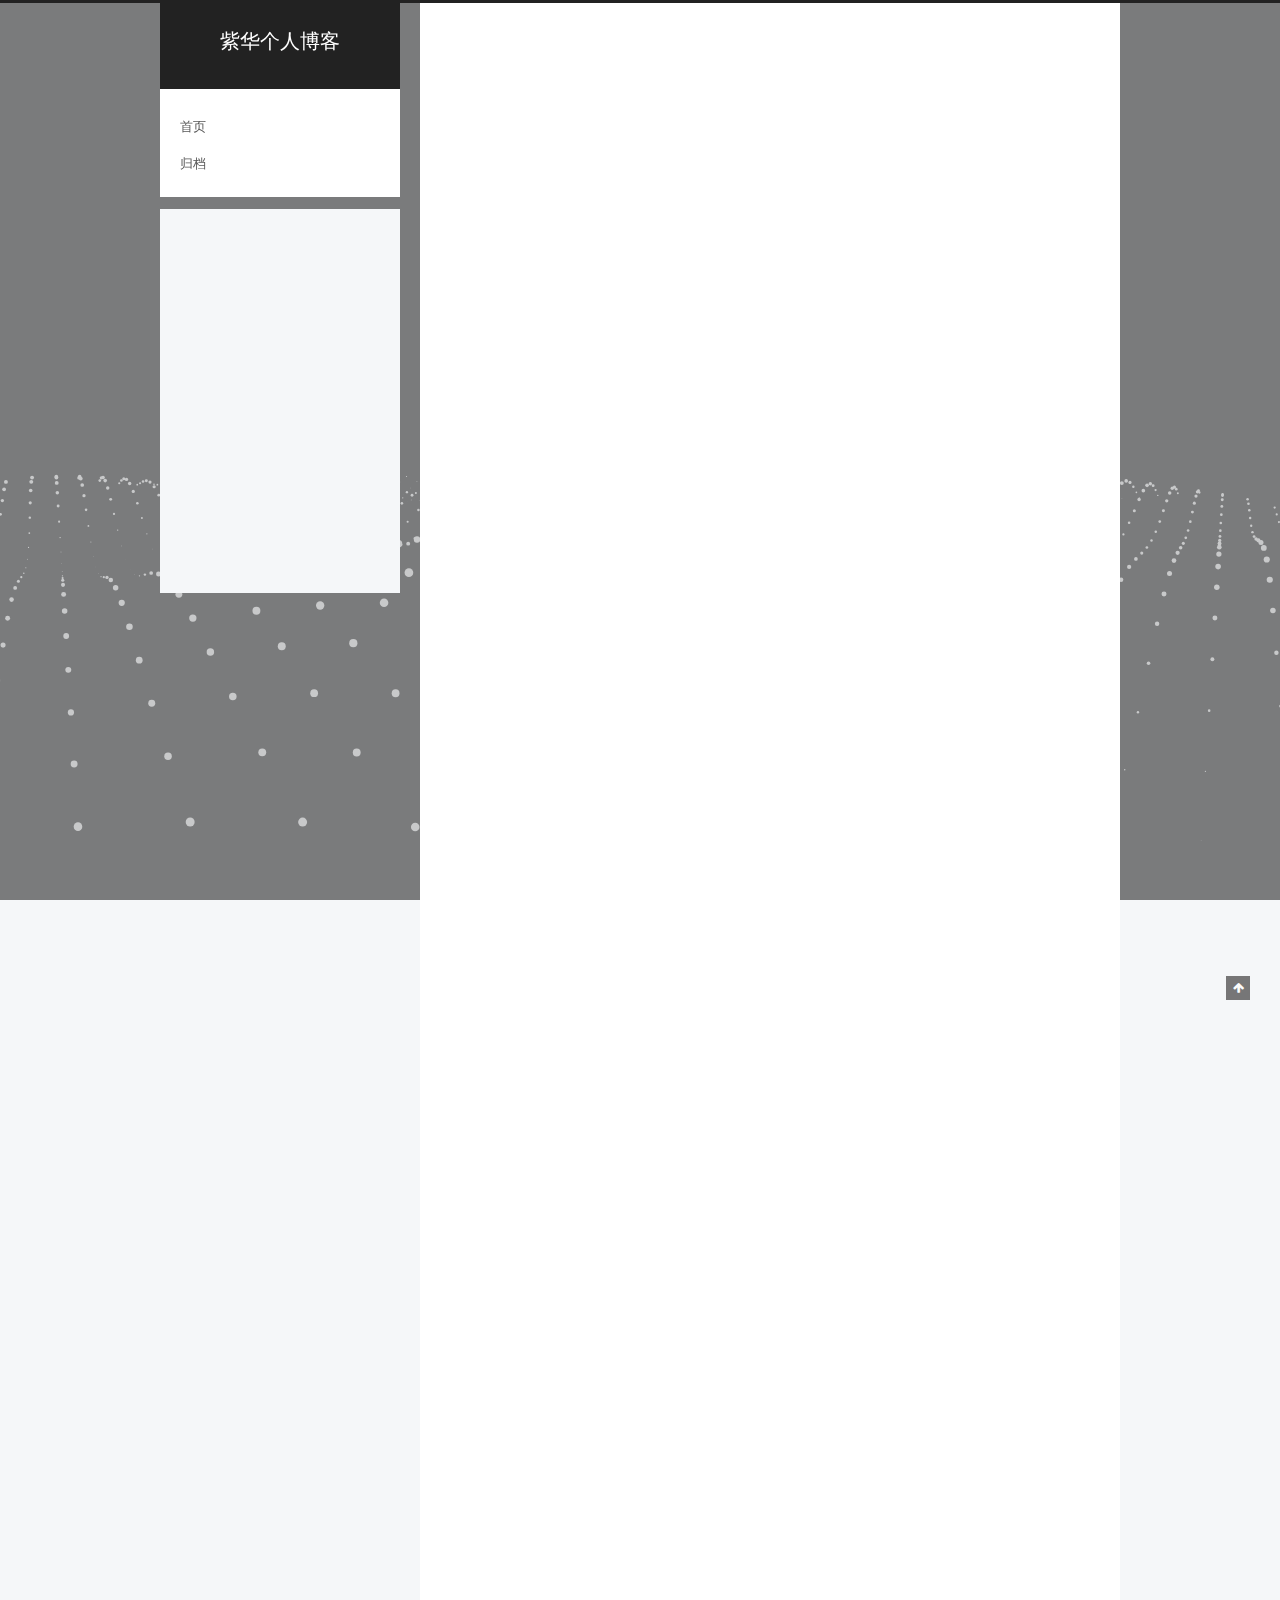
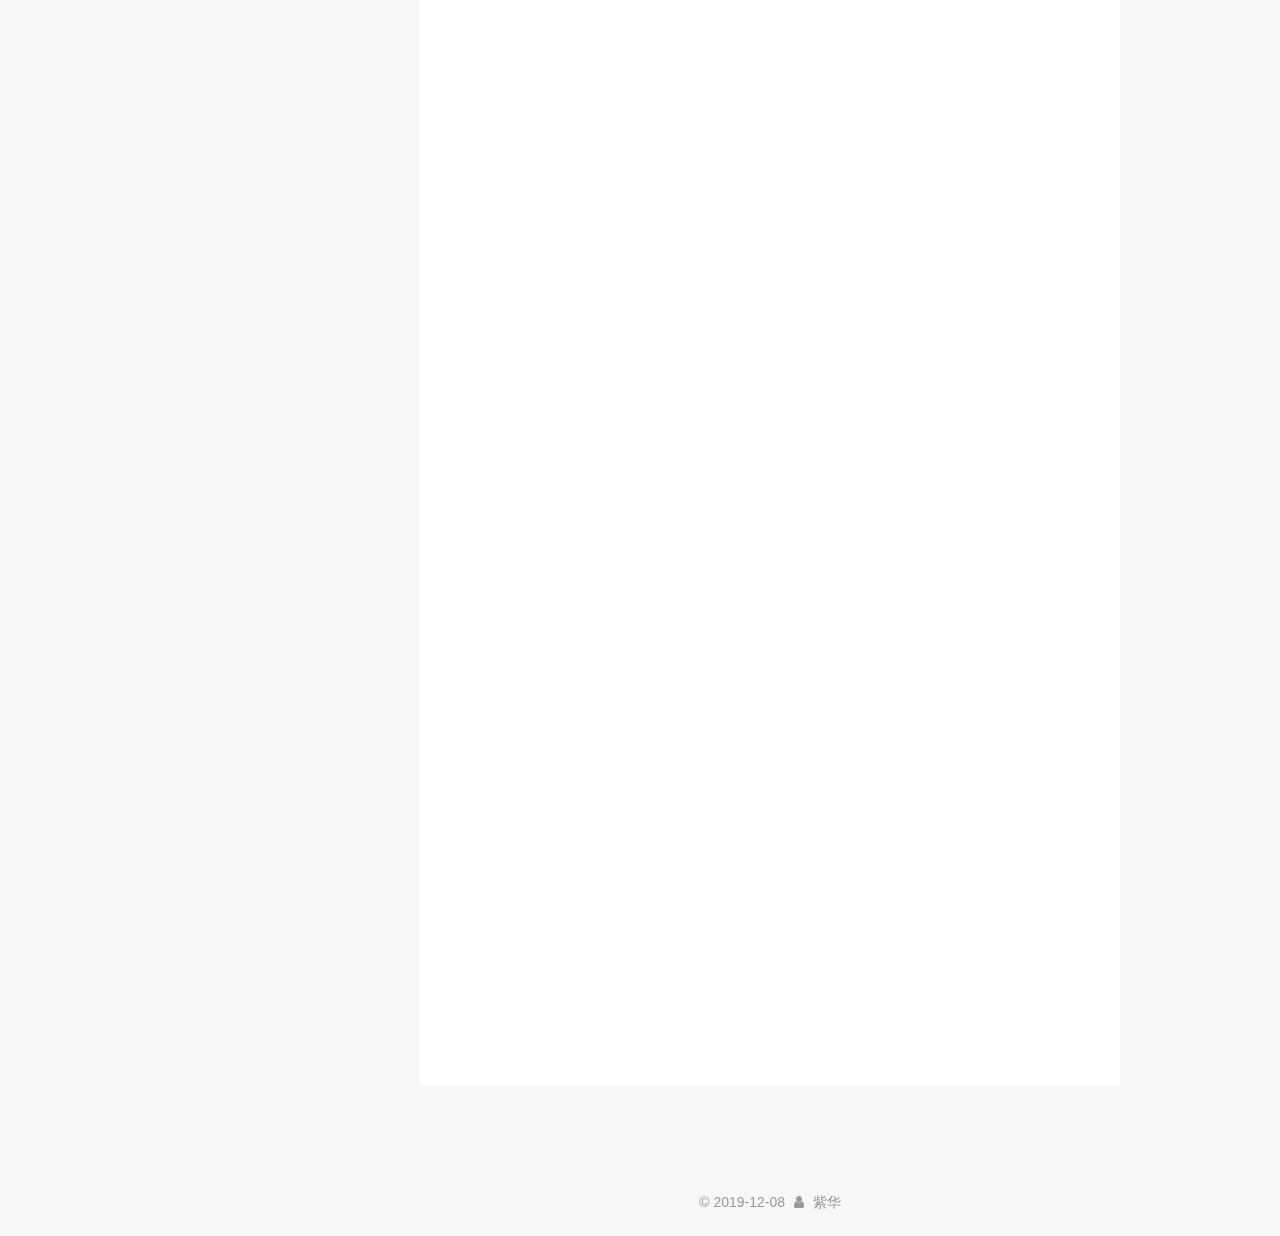
==== commit 61d9242f: "Site updated: 2019-12-08 20:58:52" ====
--- a/index.html
+++ b/index.html
@@ -228,7 +228,7 @@
   
   
   <div class="post-block">
-    <link itemprop="mainEntityOfPage" href="http://zihua3.github.io/2019/12/04/article-title/">
+    <link itemprop="mainEntityOfPage" href="http://zihua3.github.io/2019/12/08/article-title/">
 
     <span hidden itemprop="author" itemscope itemtype="http://schema.org/Person">
       <meta itemprop="name" content="紫华">
@@ -247,7 +247,7 @@
         
           <h1 class="post-title" itemprop="name headline">
                 
-                <a class="post-title-link" href="/2019/12/04/article-title/" itemprop="url">第一篇文章</a></h1>
+                <a class="post-title-link" href="/2019/12/08/article-title/" itemprop="url">一个不会初中地理的高中生需要的文章</a></h1>
         
 
         <div class="post-meta">
@@ -259,8 +259,8 @@
               
                 <span class="post-meta-item-text">发表于</span>
               
-              <time title="创建于" itemprop="dateCreated datePublished" datetime="2019-12-04T18:58:25+08:00">
-                2019-12-04
+              <time title="创建于" itemprop="dateCreated datePublished" datetime="2019-12-08T18:58:25+08:00">
+                2019-12-08
               </time>
             
 
@@ -299,7 +299,50 @@
       
         
           
-            
+            <h1 id="世界之最大全（地理篇）"><a href="#世界之最大全（地理篇）" class="headerlink" title="世界之最大全（地理篇）"></a>世界之最大全（地理篇）</h1><p><strong><em>深色的个人认为比较重要的，其他大概了解知道就可以了</em></strong></p>
+<ul>
+<li>世界海拔最高的洲——南极洲；海拔最低的洲——欧洲；</li>
+<li><strong>面积最大的洲——亚洲；面积最小的洲——大洋洲；</strong></li>
+<li>人口最多的洲——亚洲，其次为非洲，最少的是南极洲。</li>
+<li><strong>世界面积最大的洋——太平洋(18000万平方千米)；</strong></li>
+<li><strong>世界最高大的山脉——喜马拉雅山脉，最高峰珠穆朗玛峰海拔8848.13m，是地球之巅；</strong></li>
+<li>世界最大的山系——科迪勒拉山系，从北美一直延伸到南美，全长18000公里，最长的山脉——南美安第斯山，被称为“南美洲的脊梁”，南北纵长9000km；</li>
+<li><strong>世界上最大的岛群——马来群岛；</strong></li>
+<li>世界年降水最多的地区——夏威夷群岛，太平洋中部的火山岛，美国的一个州；</li>
+<li>世界风力最大的地区——南极，也是世界最冷的地方；</li>
+<li><strong>世界最大的盆地——刚果盆地；</strong></li>
+<li><strong>海岸线最长的国家——澳大利亚，海岸线总长36735公里；</strong></li>
+<li><strong>世界陆地表面的最低点——死海，湖面海拔－400m，是一个内陆盐湖，位于以色列和约旦之间的约旦谷地；</strong></li>
+<li>世界海洋最深处——马里亚纳海沟(11034米)，由亚欧板块与太平洋板块相互碰撞产生。</li>
+<li>最大海港——-鹿特丹（注：荷兰第二大城市，位于荷兰的南荷兰省，Nieuwe Maas河畔。）</li>
+<li><strong>世界第一大岛——格陵兰岛</strong></li>
+<li>世界上最深的湖泊——西伯利亚的贝加尔湖，最深处1 600m，也是蓄水最多的湖泊（淡水湖）；</li>
+<li>世界最大的淡水湖——北美的苏必利尔湖；</li>
+<li>世界最大淡水湖群—-北美的五大湖群；</li>
+<li>世界最大的内陆湖（咸水湖）——里海。</li>
+<li><strong>世界上水量最大、流域面积最广的河——南美亚马孙河；</strong></li>
+<li><strong>世界最长河流——尼罗河，全长6650公里，其次为亚马孙河，第三为长江，每四为美国的密西西比河；</strong></li>
+<li><strong>世界最长内流河——伏尔加河 ；</strong></li>
+<li><strong>开凿最早、最长的人工河——京杭大运河。</strong></li>
+<li><strong>世界最大的三角洲——恒河三角洲，分属孟加拉国和印度。</strong></li>
+<li><strong>世界上最大的高原——巴西高原；</strong></li>
+<li><strong>世界上海拔最高的高原——青藏高原，平均海拔4500m以上，被称为“世界屋脊”；</strong></li>
+<li><strong>世界上面积最大的<font color=#0000FF >冲击</font>平原——南美洲的亚马孙平原。</strong></li>
+<li><strong>最大热带雨林——亚马孙热带雨林</strong></li>
+<li><strong>世界上面积最大的沙漠——撒哈拉沙漠，面积约770万km2。</strong></li>
+<li><strong>世界上面积最大的国家——俄罗斯，1 700万km2；面积最小的国家——梵蒂冈，不到0.5km2。</strong></li>
+<li><strong>跨经度最广的国家——俄罗斯</strong></li>
+<li><strong>世界上占有热带面积最大的国家——巴西。</strong></li>
+<li><strong>世界上惟一的独自占有一个大陆的国家——澳大利亚。</strong></li>
+<li>世界上最大的内陆国——哈萨克斯坦。</li>
+<li>世界上最大的群岛<font color=#0000FF >国家</font>——印度尼西亚，素有“千岛之国”之称，又是“火山国”之称。</li>
+<li><strong>最大的半岛——阿拉伯半岛</strong></li>
+<li><strong>人口最多国家——中国，其次为印度，都超过了10亿；</strong></li>
+<li>人口自然增长率首位——非洲（注：自然增长率 = 出生率-死亡率）</li>
+<li><strong>最大的陆地：亚欧大陆（面积约5000万平方公里）</strong></li>
+</ul>
+<p>（——中国之最待更新呢——）</p>
+
           
         
       
@@ -531,6 +574,15 @@
             
 
             
+              
+              
+              <div class="site-state-item site-state-tags">
+                
+                  <span class="site-state-item-count">1</span>
+                  <span class="site-state-item-name">标签</span>
+                
+              </div>
+            
 
           </nav>
 
@@ -570,7 +622,7 @@
 
     <footer id="footer" class="footer">
       <div class="footer-inner">
-        <div class="copyright">&copy; <span itemprop="copyrightYear">2019-12-05</span>
+        <div class="copyright">&copy; <span itemprop="copyrightYear">2019-12-08</span>
   <span class="with-love">
     <i class="fa fa-user"></i>
   </span>
--- a/css/main.css
+++ b/css/main.css
@@ -1323,9 +1323,6 @@
 .posts-expand .post-body h6:hover .header-anchor {
   visibility: visible;
 }
-.posts-expand .post-body ul li {
-  list-style: circle;
-}
 .posts-expand .post-body img {
   box-sizing: border-box;
   margin: auto;
@@ -1890,7 +1887,7 @@
   width: 4px;
   height: 4px;
   border-radius: 50%;
-  background: #c10a8a;
+  background: #ffff21;
 }
 .links-of-blogroll {
   font-size: 13px;
